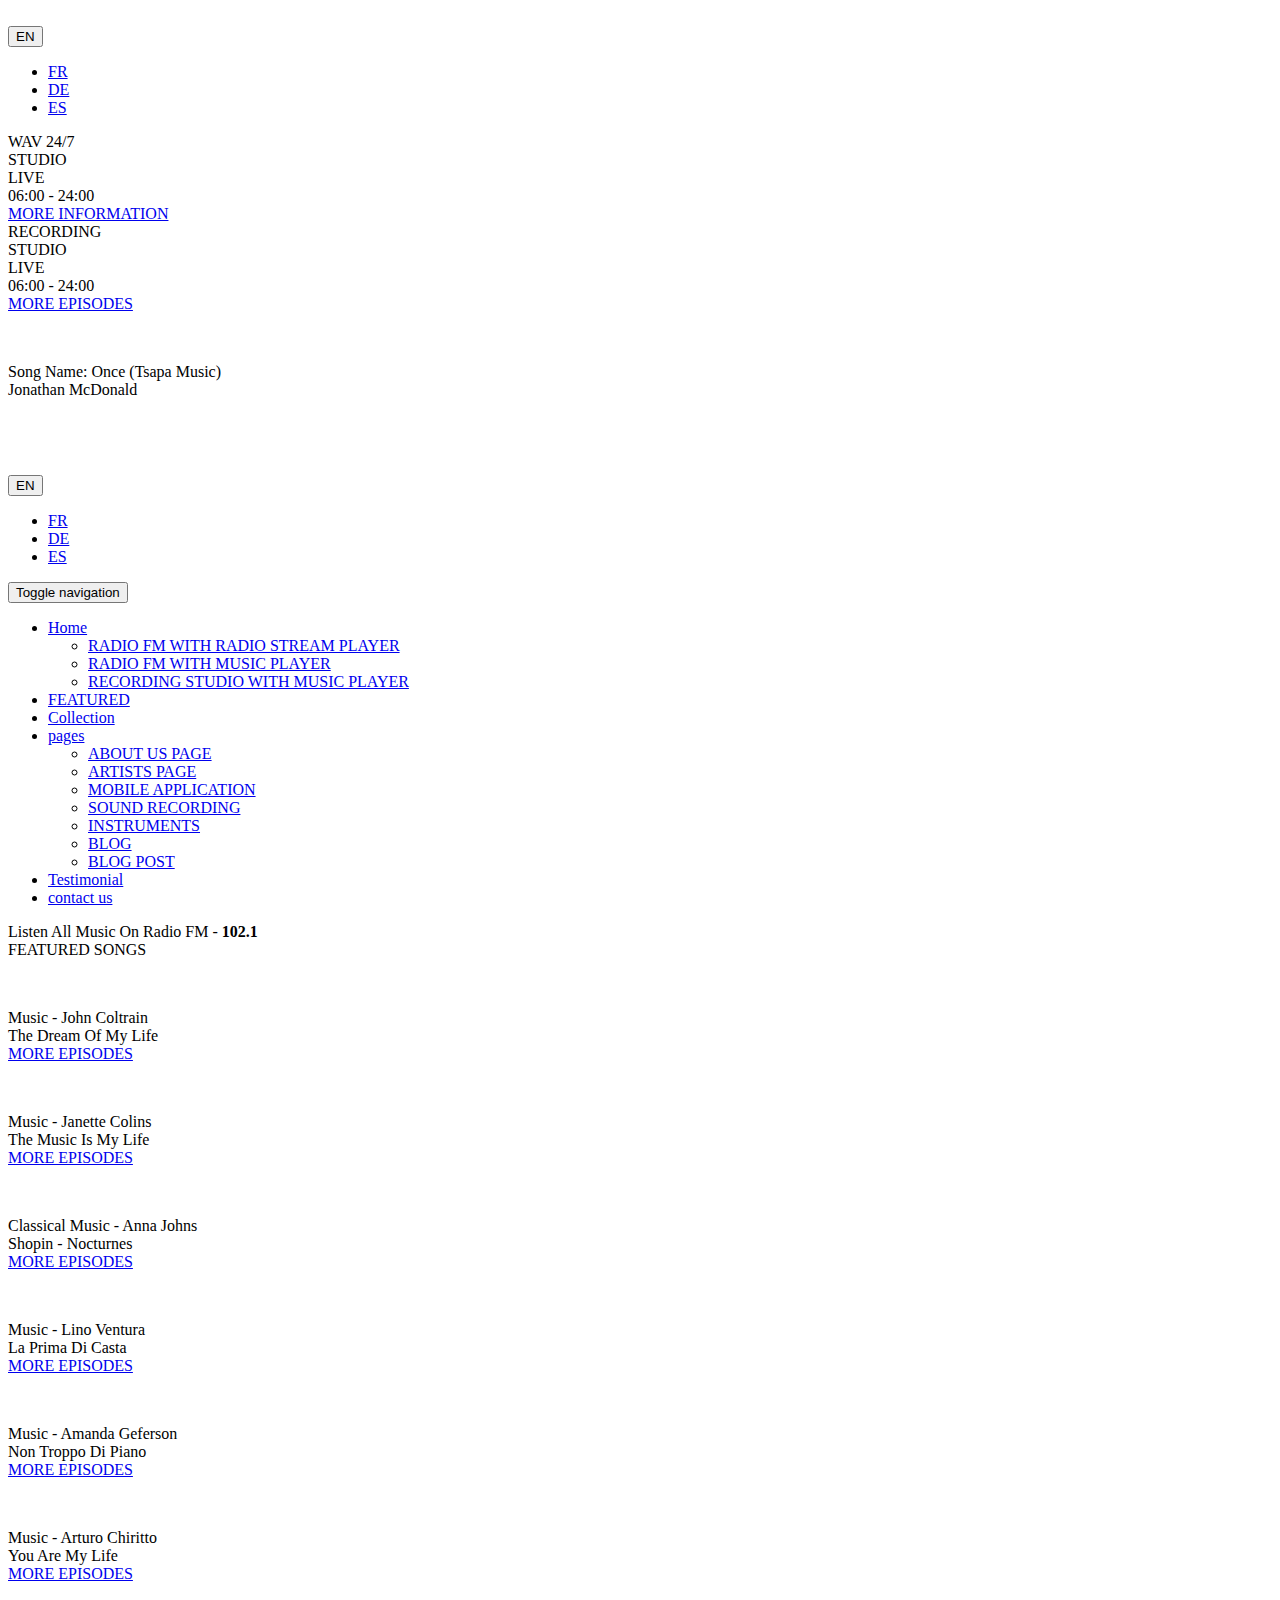
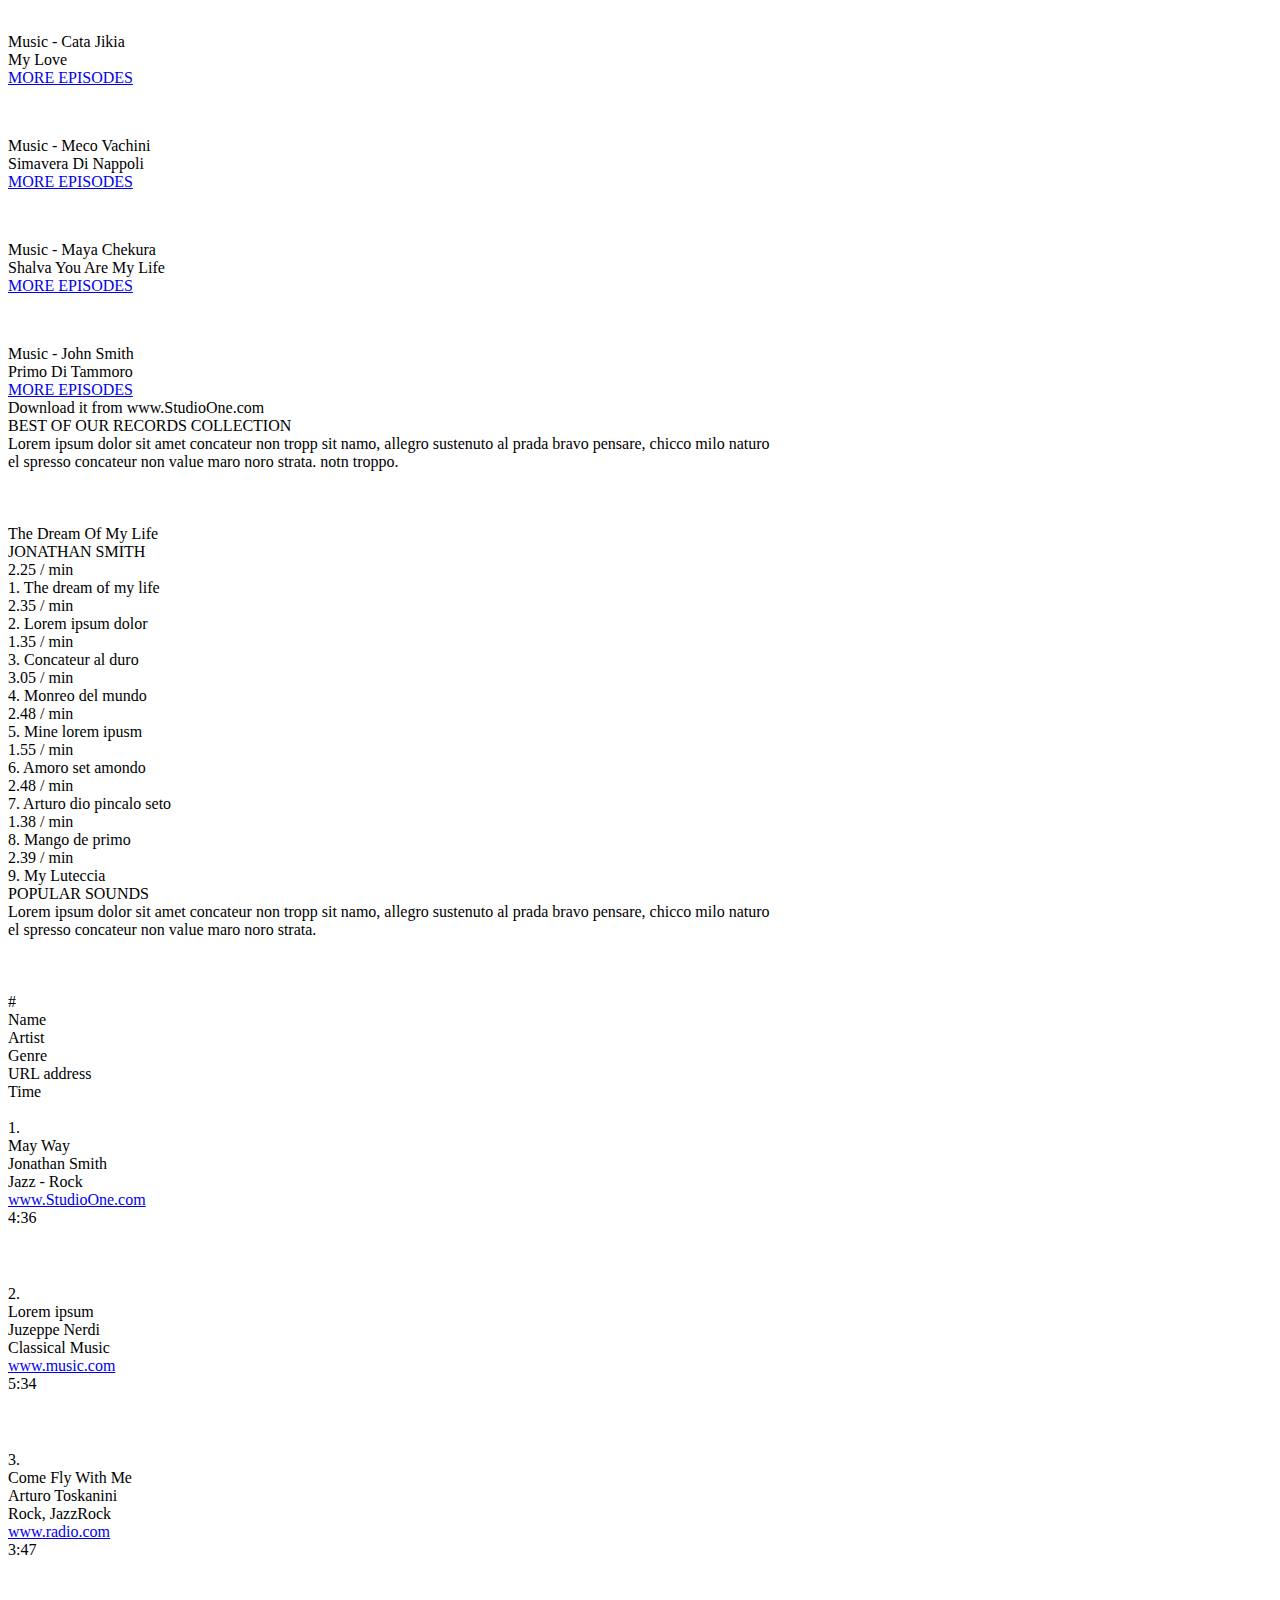
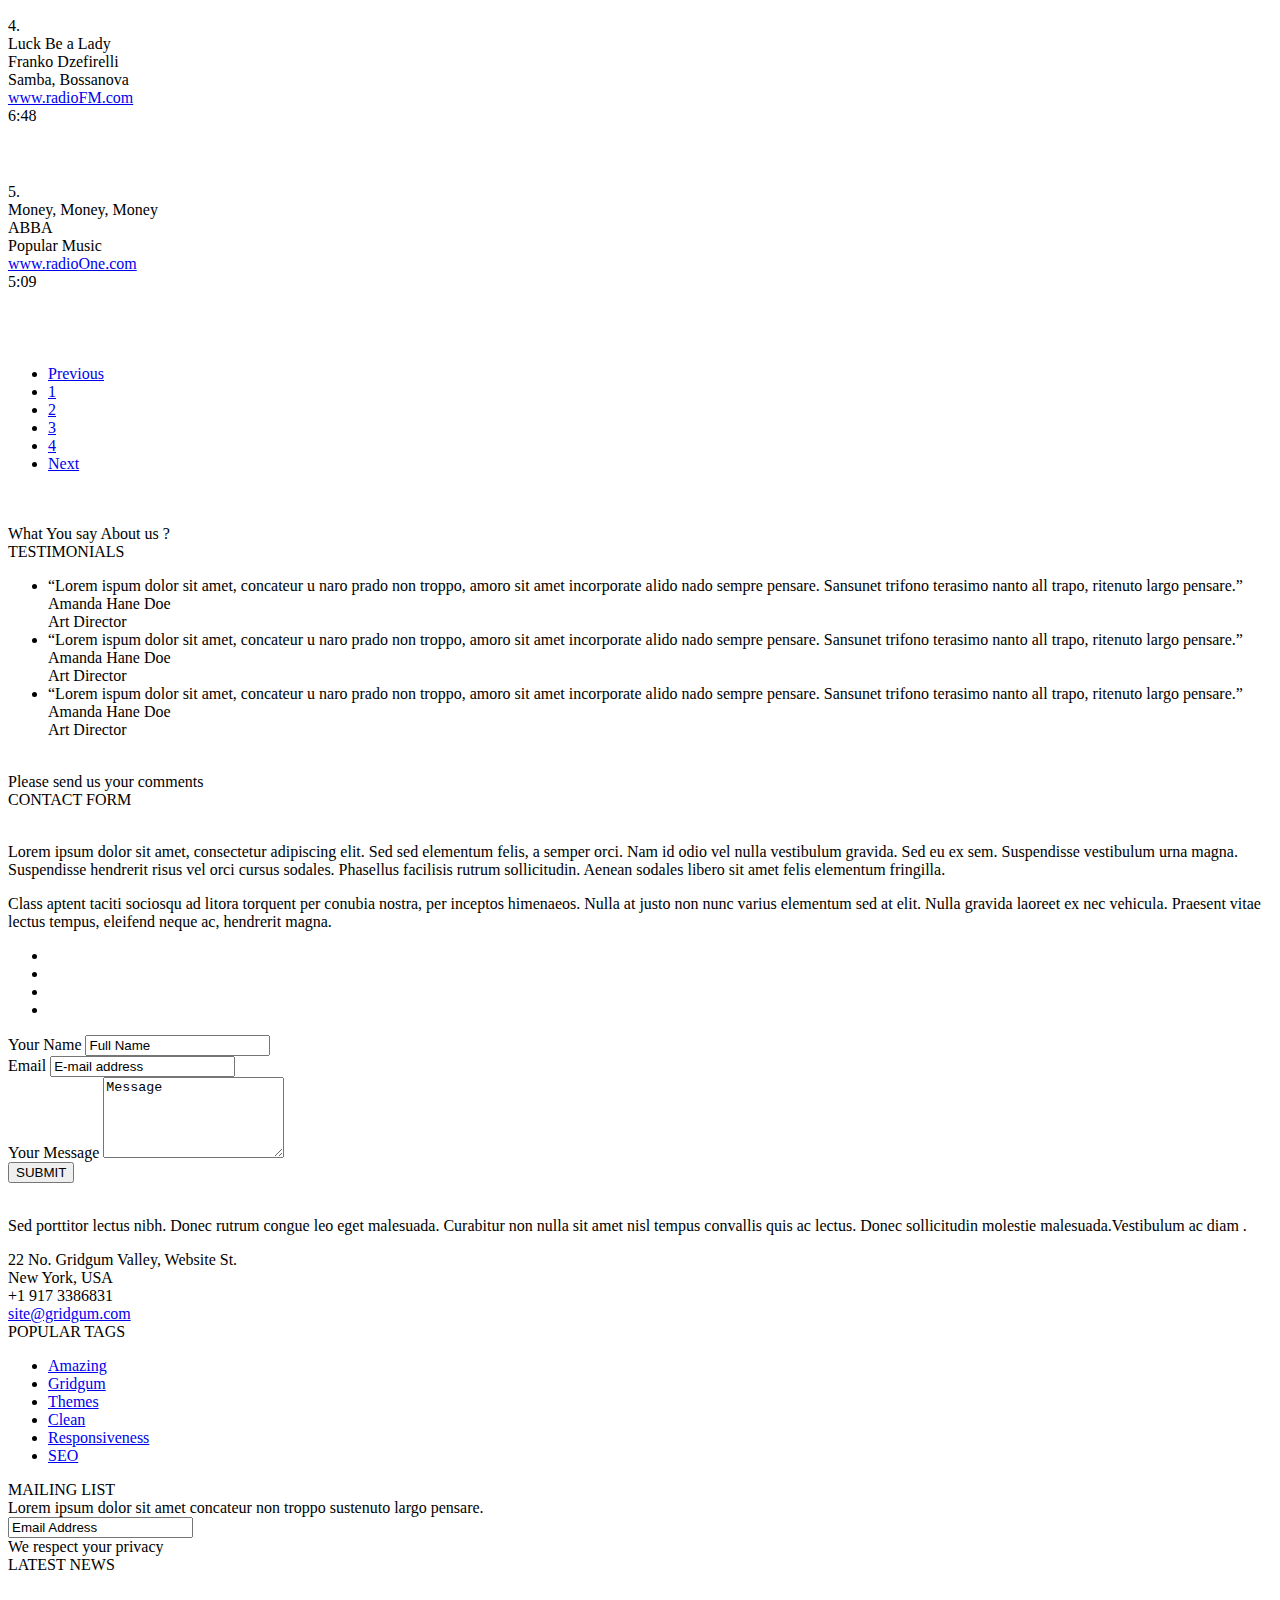
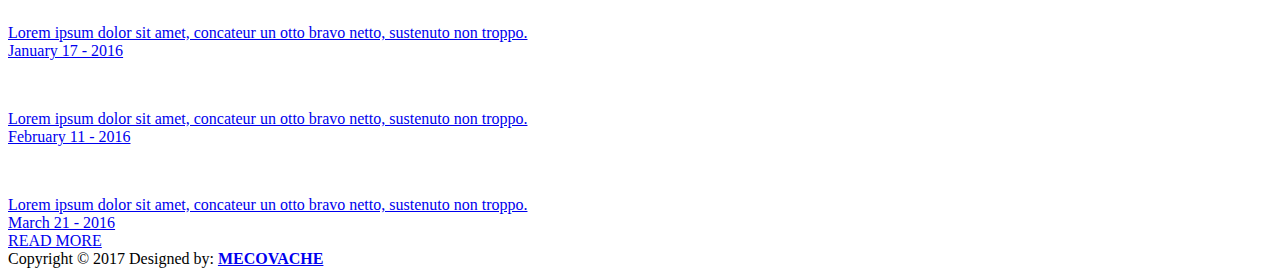
==== index.html @ 121be9f0 "Rename index-1.html to index.html" ====
<!DOCTYPE html>
<html lang="en">
<head>
    <title>RADIO FM - Bootstrap responsive template</title>
    <meta charset="utf-8">
    <meta http-equiv="X-UA-Compatible" content="IE=edge">
    <meta name="viewport" content="width=device-width, initial-scale=1.0">
    <meta name="description" content="Your description">
    <meta name="keywords" content="Your keywords">
    <meta name="author" content="Your name">

    <link href="css/bootstrap.css" rel="stylesheet">
    <link href="css/font-awesome.css" rel="stylesheet">
    <link href="css/camera1.css" rel="stylesheet">
    <link href="css/mediaelementplayer.css" rel="stylesheet">
    <link href="css/slick.css" rel="stylesheet">
    <link href="css/slick-theme.css" rel="stylesheet">
    <link href="css/animate.css" rel="stylesheet">
    <link href="css/style1.css" rel="stylesheet">
</head>
<body class="onepage front" data-spy="scroll" data-target="#top1" data-offset="92">

<div id="load"></div>

<div id="main">

    <div id="home">
        <div class="logo3_wrapper">
            <a href="#home" class="logo3 scroll-to">
                <img src="https://via.placeholder.com/184x56/eeeeee/afafaf" alt="" class="img-responsive">
            </a>
        </div>
        <div class="add1 add2 clearfix">
            <div class="icon-search"><a href="#"></a></div>
            <div class="dropdown dropdown1">
                <button class="dropdown-toggle" type="button" id="dropdownMenu1" data-toggle="dropdown"
                        aria-haspopup="true" aria-expanded="true">EN
                </button>
                <ul class="dropdown-menu" aria-labelledby="dropdownMenu1">
                    <li><a href="javascript:void(0);">FR</a></li>
                    <li><a href="javascript:void(0);">DE</a></li>
                    <li><a href="javascript:void(0);">ES</a></li>
                </ul>
            </div>
        </div>
        <div id="slider_wrapper">
            <div class="go-down"><a href="#featured" class="scroll-to"></a></div>
            <div class="">
                <div id="slider_inner" class="clearfix">
                    <div id="slider" class="clearfix">
                        <div id="camera_wrap">

                            <div data-src="https://via.placeholder.com/1920x1080" class="img-responsive">
                                <div class="camera_caption fadeFromLeft nav1">
                                    <div class="txt1 txt">WAV 24/7</div>
                                    <div class="txt2 txt">STUDIO</div>
                                    <div class="txt3 txt">LIVE</div>
                                    <div class="txt4">06:00 - 24:00</div>
                                    <div class="txt5"><a href="#" class="btn-default btn0">MORE INFORMATION</a></div>
                                </div>
                            </div>
                            <div data-src="https://via.placeholder.com/1920x1080" class="img-responsive">
                                <div class="camera_caption fadeFromLeft nav1">
                                    <div class="txt1 txt">RECORDING</div>
                                    <div class="txt2 txt">STUDIO</div>
                                    <div class="txt3 txt">LIVE</div>
                                    <div class="txt4">06:00 - 24:00</div>
                                    <div class="txt5"><a href="#" class="btn-default btn0">MORE EPISODES</a></div>
                                </div>
                            </div>
                        </div>
                    </div>
                </div>
            </div>
        </div>
        <div class="song1_wrapper">
            <div class="container">
                <div class="song1_inner clearfix">
                    <div class="song1 clearfix">
                        <div class="left clearfix">
                            <figure><img src="https://via.placeholder.com/90x90" alt=""></figure>
                            <div class="caption">
                                <div class="txt1">Song Name: Once (Tsapa Music)</div>
                                <div class="txt2">Jonathan McDonald</div>
                            </div>
                        </div>
                        <div class="right">
                            <div class="audio1">
                                <audio controls="controls" class="audio" autoplay="autoplay" style="width: 100%; visibility: hidden;">
                                    <source type="audio/mpeg" src="audio/719569_once_by_tsapa_preview.mp3"/>
                                    <source type="audio/mpeg" src="audio/651897_tune_by_tsapa_preview.mp3"/>
                                    <source type="audio/mpeg" src="audio/13930845_jazz-samba-1_by_abmode_preview.mp3"/>
                                    <source type="audio/mpeg" src="audio/14841711_jazz-samba-2_by_abmode_preview.mp3"/>
                                </audio>
                            </div>
                        </div>
                    </div>
                </div>
            </div>
        </div>
    </div>

    <div id="top1">
        <div class="top2_wrapper" id="top2">
            <div class="container">

                <div class="top2 clearfix">

                    <header>
                        <div class="logo_wrapper">
                            <a href="#home" class="logo scroll-to">
                                <img src="https://via.placeholder.com/184x56/eeeeee/afafaf" alt="" class="img-responsive">
                            </a>
                        </div>
                    </header>

                    <div class="menu_wrapper">
                        <div class="add1 clearfix">
                            <div class="icon-search"><a href="#"></a></div>
                            <div class="dropdown dropdown1">
                                <button class="dropdown-toggle" type="button" id="dropdownMenu1" data-toggle="dropdown"
                                        aria-haspopup="true" aria-expanded="true">EN
                                </button>
                                <ul class="dropdown-menu" aria-labelledby="dropdownMenu1">
                                    <li><a href="javascript:void(0);">FR</a></li>
                                    <li><a href="javascript:void(0);">DE</a></li>
                                    <li><a href="javascript:void(0);">ES</a></li>
                                </ul>
                            </div>
                        </div>
                        <div class="navbar navbar_ navbar-default">
                            <button type="button" class="navbar-toggle collapsed" data-toggle="collapse"
                                    data-target=".navbar-collapse">
                                <span class="sr-only">Toggle navigation</span>
                                <span class="icon-bar"></span>
                                <span class="icon-bar"></span>
                                <span class="icon-bar"></span>
                            </button>
                            <div class="navbar-collapse navbar-collapse_ collapse">
                                <ul class="nav navbar-nav sf-menu clearfix">
                                    <li class="sub-menu sub-menu-1"><a href="#home">Home<em></em></a>
                                        <ul>
                                            <li><a href="index.html">RADIO FM WITH RADIO STREAM PLAYER</a></li>
                                            <li><a href="index-2.html">RADIO FM WITH MUSIC PLAYER</a></li>
                                            <li><a href="index-1.html">RECORDING STUDIO WITH MUSIC PLAYER</a></li>

                                        </ul>
                                    </li>
                                    <li><a href="#featured">FEATURED</a></li>
                                    <li><a href="#collection">Collection</a></li>
                                    <li class="sub-menu sub-menu-1"><a href="javascript:void(0);">pages<em></em></a>
                                        <ul>
                                            <li><a href="about-1.html">ABOUT US PAGE</a></li>
                                            <li><a href="artists-1.html">ARTISTS PAGE</a></li>
                                            <li><a href="mobile-aplication-1.html">MOBILE APPLICATION</a></li>
                                            <li><a href="sound-studio.html">SOUND RECORDING</a></li>
                                            <li><a href="instruments.html">INSTRUMENTS</a></li>
                                            <li><a href="blog-1.html">BLOG</a></li>
                                            <li><a href="post-1.html">BLOG POST</a></li>
                                        </ul>
                                    </li>
                                    <li><a href="#testimonial">Testimonial</a></li>
                                    <li><a href="#contacts">contact us</a></li>
                                </ul>
                            </div>
                        </div>
                    </div>


                </div>

            </div>
        </div>

    </div>

    <div id="featured">
        <div class="container">

            <div class="title1 animated" data-animation="fadeInUp" data-animation-delay="100">Listen All Music On Radio
                FM - <b>102.1</b></div>

            <div class="kand1 animated" data-animation="fadeInUp" data-animation-delay="200"></div>

            <div class="title2 animated" data-animation="fadeInUp" data-animation-delay="300">FEATURED SONGS</div>


        </div>


        <div class="slick-slider-wrapper">
            <div class="container">
                <div class="slick-slider slider center">
                    <div>
                        <div class="slick-slider-inner">
                            <figure><img src="https://via.placeholder.com/360x360" alt="" class="img-responsive"></figure>
                            <div class="caption">
                                <div class="txt1"><span>Music - John Coltrain</span></div>
                                <div class="txt2"><span>The Dream Of My Life</span></div>
                                <div class="txt3"><a href="#" class="btn-default btn1">MORE EPISODES</a></div>
                            </div>
                            <div class="slick-slider-overlay"></div>
                        </div>
                    </div>
                    <div>
                        <div class="slick-slider-inner">
                            <figure><img src="https://via.placeholder.com/360x360" alt="" class="img-responsive"></figure>
                            <div class="caption">
                                <div class="txt1"><span>Music - Janette Colins</span></div>
                                <div class="txt2"><span>The Music Is My Life</span></div>
                                <div class="txt3"><a href="#" class="btn-default btn1">MORE EPISODES</a></div>
                            </div>
                            <div class="slick-slider-overlay"></div>
                        </div>
                    </div>
                    <div>
                        <div class="slick-slider-inner">
                            <figure><img src="https://via.placeholder.com/360x360" alt="" class="img-responsive"></figure>
                            <div class="caption">
                                <div class="txt1"><span>Classical Music - Anna Johns</span></div>
                                <div class="txt2"><span>Shopin - Nocturnes</span></div>
                                <div class="txt3"><a href="#" class="btn-default btn1">MORE EPISODES</a></div>
                            </div>
                            <div class="slick-slider-overlay"></div>
                        </div>
                    </div>
                    <div>
                        <div class="slick-slider-inner">
                            <figure><img src="https://via.placeholder.com/360x360" alt="" class="img-responsive"></figure>
                            <div class="caption">
                                <div class="txt1"><span>Music - Lino Ventura</span></div>
                                <div class="txt2"><span>La Prima Di Casta</span></div>
                                <div class="txt3"><a href="#" class="btn-default btn1">MORE EPISODES</a></div>
                            </div>
                            <div class="slick-slider-overlay"></div>
                        </div>
                    </div>
                    <div>
                        <div class="slick-slider-inner">
                            <figure><img src="https://via.placeholder.com/360x360" alt="" class="img-responsive"></figure>
                            <div class="caption">
                                <div class="txt1"><span>Music - Amanda Geferson</span></div>
                                <div class="txt2"><span>Non Troppo Di Piano</span></div>
                                <div class="txt3"><a href="#" class="btn-default btn1">MORE EPISODES</a></div>
                            </div>
                            <div class="slick-slider-overlay"></div>
                        </div>
                    </div>

                    <div>
                        <div class="slick-slider-inner">
                            <figure><img src="https://via.placeholder.com/360x360" alt="" class="img-responsive"></figure>
                            <div class="caption">
                                <div class="txt1"><span>Music - Arturo Chiritto</span></div>
                                <div class="txt2"><span>You Are My Life</span></div>
                                <div class="txt3"><a href="#" class="btn-default btn1">MORE EPISODES</a></div>
                            </div>
                            <div class="slick-slider-overlay"></div>
                        </div>
                    </div>
                    <div>
                        <div class="slick-slider-inner">
                            <figure><img src="https://via.placeholder.com/360x360" alt="" class="img-responsive"></figure>
                            <div class="caption">
                                <div class="txt1"><span>Music - Cata Jikia</span></div>
                                <div class="txt2"><span>My Love</span></div>
                                <div class="txt3"><a href="#" class="btn-default btn1">MORE EPISODES</a></div>
                            </div>
                            <div class="slick-slider-overlay"></div>
                        </div>
                    </div>
                    <div>
                        <div class="slick-slider-inner">
                            <figure><img src="https://via.placeholder.com/360x360" alt="" class="img-responsive"></figure>
                            <div class="caption">
                                <div class="txt1"><span>Music - Meco Vachini</span></div>
                                <div class="txt2"><span>Simavera Di Nappoli</span></div>
                                <div class="txt3"><a href="#" class="btn-default btn1">MORE EPISODES</a></div>
                            </div>
                            <div class="slick-slider-overlay"></div>
                        </div>
                    </div>
                    <div>
                        <div class="slick-slider-inner">
                            <figure><img src="https://via.placeholder.com/360x360" alt="" class="img-responsive"></figure>
                            <div class="caption">
                                <div class="txt1"><span>Music - Maya Chekura</span></div>
                                <div class="txt2"><span>Shalva You Are My Life</span></div>
                                <div class="txt3"><a href="#" class="btn-default btn1">MORE EPISODES</a></div>
                            </div>
                            <div class="slick-slider-overlay"></div>
                        </div>
                    </div>
                    <div>
                        <div class="slick-slider-inner">
                            <figure><img src="https://via.placeholder.com/360x360" alt="" class="img-responsive"></figure>
                            <div class="caption">
                                <div class="txt1"><span>Music - John Smith</span></div>
                                <div class="txt2"><span>Primo Di Tammoro</span></div>
                                <div class="txt3"><a href="#" class="btn-default btn1">MORE EPISODES</a></div>
                            </div>
                            <div class="slick-slider-overlay"></div>
                        </div>
                    </div>


                </div>
            </div>
        </div>


    </div>

    <div id="collection">
        <div class="container">

            <div class="title1 animated" data-animation="fadeInUp" data-animation-delay="100">Download it from
                www.StudioOne.com
            </div>

            <div class="title2 animated" data-animation="fadeInUp" data-animation-delay="200">BEST OF OUR RECORDS
                COLLECTION
            </div>

            <div class="title3 animated" data-animation="fadeInUp" data-animation-delay="300">Lorem ipsum dolor sit amet
                concateur non tropp sit namo, allegro sustenuto al prada bravo pensare, chicco milo naturo<br>el spresso
                concateur non value maro noro strata. notn troppo.
            </div>

            <br><br>

            <div class="row">
                <div class="col-sm-9 animated">
                    <img src="images/best3.png" alt="" class="img-responsive">
                </div>
                <div class="col-sm-3 animated">

                    <div class="best0">
                        <div class="txt1">The Dream Of My Life</div>
                        <div class="txt2">JONATHAN SMITH</div>
                        <div class="kand2"></div>
                        <div class="best_list">
                            <div class="clearfix">
                                <div class="right">2.25 / min</div>
                                <div class="left"><span>1</span>. The dream of my life</div>
                            </div>
                            <div class="clearfix">
                                <div class="right">2.35 / min</div>
                                <div class="left"><span>2</span>. Lorem ipsum dolor</div>
                            </div>
                            <div class="clearfix">
                                <div class="right">1.35 / min</div>
                                <div class="left"><span>3</span>. Concateur al duro</div>
                            </div>
                            <div class="clearfix">
                                <div class="right">3.05 / min</div>
                                <div class="left"><span>4</span>. Monreo del mundo</div>
                            </div>
                            <div class="clearfix">
                                <div class="right">2.48 / min</div>
                                <div class="left"><span>5</span>. Mine lorem ipusm</div>
                            </div>
                            <div class="clearfix">
                                <div class="right">1.55 / min</div>
                                <div class="left"><span>6</span>. Amoro set amondo</div>
                            </div>
                            <div class="clearfix">
                                <div class="right">2.48 / min</div>
                                <div class="left"><span>7</span>. Arturo dio pincalo seto</div>
                            </div>
                            <div class="clearfix">
                                <div class="right">1.38 / min</div>
                                <div class="left"><span>8</span>. Mango de primo</div>
                            </div>
                            <div class="clearfix">
                                <div class="right">2.39 / min</div>
                                <div class="left"><span>9</span>. My Luteccia</div>
                            </div>
                        </div>
                    </div>
                </div>
            </div>
        </div>
    </div>

    <div id="collection2">
        <div class="container">

            <div class="title2 animated" data-animation="fadeInUp" data-animation-delay="100">POPULAR SOUNDS</div>

            <div class="title3 animated" data-animation="fadeInUp" data-animation-delay="200">Lorem ipsum dolor sit amet
                concateur non tropp sit namo, allegro sustenuto al prada bravo pensare, chicco milo naturo<br>el spresso
                concateur non value maro noro strata.
            </div>

            <br><br><br>

            <div class="radios animated">
                <div class="radio1 head clearfix">
                    <div class="sec1">#</div>
                    <div class="sec2">Name</div>
                    <div class="sec3">Artist</div>
                    <div class="sec4">Genre</div>
                    <div class="sec5">URL address</div>
                    <div class="sec6">Time</div>
                    <div class="sec7">&nbsp;</div>
                </div>
                <div class="radio1 clearfix">
                    <div class="sec1">1.</div>
                    <div class="sec2">May Way</div>
                    <div class="sec3">Jonathan Smith</div>
                    <div class="sec4">Jazz - Rock</div>
                    <div class="sec5"><a href="#">www.StudioOne.com</a></div>
                    <div class="sec6">4:36</div>
                    <div class="sec7">
                        <div class="audio2">
                            <audio class="audio" preload="none" style="width: 100%; visibility: hidden;"
                                   controls="controls">
                                <source type="audio/mpeg" src="audio/song2.mp3"/>
                                <a href="audio/song2.mp3">audio/song2.mp3</a>
                            </audio>
                        </div>
                    </div>
                </div>
                <div class="radio1 clearfix">
                    <div class="sec1">2.</div>
                    <div class="sec2">Lorem ipsum</div>
                    <div class="sec3">Juzeppe Nerdi</div>
                    <div class="sec4">Classical Music</div>
                    <div class="sec5"><a href="#">www.music.com</a></div>
                    <div class="sec6">5:34</div>
                    <div class="sec7">
                        <div class="audio2">
                            <audio class="audio" preload="none" style="width: 100%; visibility: hidden;"
                                   controls="controls">
                                <source type="audio/mpeg" src="audio/song3.mp3"/>
                                <a href="audio/song3.mp3">audio/song3.mp3</a>
                            </audio>
                        </div>
                    </div>
                </div>
                <div class="radio1 clearfix">
                    <div class="sec1">3.</div>
                    <div class="sec2">Come Fly With Me</div>
                    <div class="sec3">Arturo Toskanini</div>
                    <div class="sec4">Rock, JazzRock</div>
                    <div class="sec5"><a href="#">www.radio.com</a></div>
                    <div class="sec6">3:47</div>
                    <div class="sec7">
                        <div class="audio2">
                            <audio class="audio" preload="none" style="width: 100%; visibility: hidden;"
                                   controls="controls">
                                <source type="audio/mpeg" src="audio/song4.mp3"/>
                                <a href="audio/song4.mp3">audio/song4.mp3</a>
                            </audio>
                        </div>
                    </div>
                </div>
                <div class="radio1 clearfix">
                    <div class="sec1">4.</div>
                    <div class="sec2">Luck Be a Lady</div>
                    <div class="sec3">Franko Dzefirelli</div>
                    <div class="sec4">Samba, Bossanova</div>
                    <div class="sec5"><a href="#">www.radioFM.com</a></div>
                    <div class="sec6">6:48</div>
                    <div class="sec7">
                        <div class="audio2">
                            <audio class="audio" preload="none" style="width: 100%; visibility: hidden;"
                                   controls="controls">
                                <source type="audio/mpeg" src="audio/song1.mp3"/>
                                <a href="audio/song1.mp3">audio/song1.mp3</a>
                            </audio>
                        </div>
                    </div>
                </div>
                <div class="radio1 clearfix">
                    <div class="sec1">5.</div>
                    <div class="sec2">Money, Money, Money</div>
                    <div class="sec3">ABBA</div>
                    <div class="sec4">Popular Music</div>
                    <div class="sec5"><a href="#">www.radioOne.com</a></div>
                    <div class="sec6">5:09</div>
                    <div class="sec7">
                        <div class="audio2">
                            <audio class="audio" preload="none" style="width: 100%; visibility: hidden;"
                                   controls="controls">
                                <source type="audio/mpeg" src="audio/song2.mp3"/>
                                <a href="audio/song2.mp3">audio/song2.mp3</a>
                            </audio>
                        </div>
                    </div>
                </div>
            </div>

            <div class="pager_wrapper animated">
                <ul class="pager clearfix">
                    <li class="prev"><a href="#">Previous</a></li>
                    <li class="active"><a href="#">1</a></li>
                    <li class="li"><a href="#">2</a></li>
                    <li class="li"><a href="#">3</a></li>
                    <li class="li"><a href="#">4</a></li>
                    <li class="next"><a href="#">Next</a></li>
                </ul>
            </div>


        </div>
    </div>

    <div id="testimonial">
        <div class="container">

            <div class="row">
                <div class="col-sm-6">
                    <div class="speaker-wrapper">
                        <img src="https://via.placeholder.com/540x540" alt="" class="img-responsive">

                        <div class="speaker-img"><img src="https://via.placeholder.com/540x540" alt="" class="img-responsive"></div>
                    </div>
                </div>
                <div class="col-sm-6">

                    <div id="testim_wrapper">

                        <div class="title1">What You say About us ?</div>
                        <div class="title2">TESTIMONIALS</div>

                        <div id="testim">
                            <div class="carousel-box">
                                <div class="inner">
                                    <div class="carousel main">
                                        <ul>
                                            <li>
                                                <div class="testim">
                                                    <div class="testim_inner">
                                                        <div class="txt1">“Lorem ispum dolor sit amet, concateur u naro
                                                            prado non troppo, amoro sit amet incorporate alido nado
                                                            sempre pensare. Sansunet trifono
                                                            terasimo nanto all trapo, ritenuto largo pensare.” 
                                                        </div>
                                                        <div class="txt2">Amanda Hane Doe</div>
                                                        <div class="txt3">Art Director</div>
                                                    </div>
                                                </div>
                                            </li>
                                            <li>
                                                <div class="testim">
                                                    <div class="testim_inner">
                                                        <div class="txt1">“Lorem ispum dolor sit amet, concateur u naro
                                                            prado non troppo, amoro sit amet incorporate alido nado
                                                            sempre pensare. Sansunet trifono
                                                            terasimo nanto all trapo, ritenuto largo pensare.” 
                                                        </div>
                                                        <div class="txt2">Amanda Hane Doe</div>
                                                        <div class="txt3">Art Director</div>
                                                    </div>
                                                </div>
                                            </li>
                                            <li>
                                                <div class="testim">
                                                    <div class="testim_inner">
                                                        <div class="txt1">“Lorem ispum dolor sit amet, concateur u naro
                                                            prado non troppo, amoro sit amet incorporate alido nado
                                                            sempre pensare. Sansunet trifono
                                                            terasimo nanto all trapo, ritenuto largo pensare.” 
                                                        </div>
                                                        <div class="txt2">Amanda Hane Doe</div>
                                                        <div class="txt3">Art Director</div>
                                                    </div>
                                                </div>
                                            </li>


                                        </ul>
                                    </div>
                                </div>
                            </div>
                        </div>
                        <div class="testim_pagination"></div>
                    </div>

                </div>
            </div>

        </div>
    </div>

    <div id="contacts">
        <div class="container">
            <div class="row">
                <div class="col-sm-6 col-sm-push-6 animated" data-animation="fadeInUp" data-animation-delay="200">
                    <img src="images/microphone.png" alt="" class="img-responsive dancer">
                </div>
                <div class="col-sm-6 col-sm-pull-6 animated">

                    <div class="title1">Please send us your comments</div>

                    <div class="title2">CONTACT FORM</div>

                    <br>

                    <p>
                        Lorem ipsum dolor sit amet, consectetur adipiscing elit. Sed sed elementum felis, a semper orci.
                        Nam id odio vel nulla vestibulum gravida. Sed eu ex sem. Suspendisse vestibulum urna magna.
                        Suspendisse hendrerit risus vel orci cursus sodales. Phasellus facilisis rutrum sollicitudin.
                        Aenean sodales libero sit amet felis elementum fringilla.
                    </p>

                    <p>
                        Class aptent taciti sociosqu ad litora torquent per conubia nostra, per inceptos himenaeos.
                        Nulla at justo non nunc varius elementum sed at elit. Nulla gravida laoreet ex nec vehicula.
                        Praesent vitae lectus tempus, eleifend neque ac, hendrerit magna.
                    </p>

                    <div class="social_wrapper">
                        <ul class="social clearfix">
                            <li class="nav1"><a href="#"><i class="fa fa-twitter"></i></a></li>
                            <li class="nav2"><a href="#"><i class="fa fa-facebook"></i></a></li>
                            <li class="nav3"><a href="#"><i class="fa fa-linkedin"></i></a></li>
                            <li class="nav4"><a href="#"><i class="fa fa-vimeo"></i></a></li>
                        </ul>
                    </div>

                    <div id="note"></div>
                    <div id="fields">
                        <form id="ajax-contact-form" class="form-horizontal" action="javascript:alert('success!');">

                            <div class="form-group">
                                <label for="inputName">Your Name</label>
                                <input type="text" class="form-control" id="inputName" name="name" value="Full Name"
                                       onBlur="if(this.value=='') this.value='Full Name'"
                                       onFocus="if(this.value =='Full Name' ) this.value=''">
                            </div>

                            <div class="form-group">
                                <label for="inputEmail">Email</label>
                                <input type="text" class="form-control" id="inputEmail" name="email"
                                       value="E-mail address" onBlur="if(this.value=='') this.value='E-mail address'"
                                       onFocus="if(this.value =='E-mail address' ) this.value=''">
                            </div>


                            <div class="row">
                                <div class="col-sm-12">
                                    <div class="form-group">
                                        <label for="inputMessage">Your Message</label>
                    <textarea class="form-control" rows="5" id="inputMessage" name="content"
                              onBlur="if(this.value=='') this.value='Message'"
                              onFocus="if(this.value =='Message' ) this.value=''">Message</textarea>
                                    </div>
                                </div>
                            </div>
                            <button type="submit" class="btn-default btn-cf-submit">SUBMIT</button>
                        </form>
                    </div>


                </div>
            </div>
        </div>
    </div>
    <div class="container-fluid">
        <div class="row">
            <div class="col-xs-12">
                <!-- The element that will contain our Google Map. This is used in both the Javascript and CSS above. -->
                <div id="map"></div>

            </div>

        </div>
    </div>
</div>
<div class="bot1_wrapper">
    <div class="container">
        <div class="row">
            <div class="col-sm-4">

                <div class="logo2_wrapper">
                    <a href="index.html" class="logo2">
                        <img src="https://via.placeholder.com/184x56/eeeeee/afafaf" alt="" class="img-responsive">
                    </a>
                </div>

                <p>
                    Sed porttitor lectus nibh. Donec rutrum congue leo eget malesuada. Curabitur non nulla sit amet nisl
                    tempus convallis quis ac lectus. Donec sollicitudin molestie malesuada.Vestibulum ac diam .
                </p>

                <div class="location1">22 No. Gridgum Valley, Website St. <br>New York, USA</div>

                <div class="phone1">+1 917 3386831</div>

                <div class="mail1"><a href="#">site@gridgum.com</a></div>

            </div>
            <div class="col-sm-3">

                <div class="bot1_title">POPULAR TAGS</div>

                <ul class="tags1 clearfix">
                    <li><a href="#">Amazing</a></li>
                    <li><a href="#">Gridgum</a></li>
                    <li><a href="#">Themes</a></li>
                    <li><a href="#">Clean</a></li>
                    <li><a href="#">Responsiveness</a></li>
                    <li><a href="#">SEO</a></li>
                </ul>

                <div class="bot1_title">MAILING LIST</div>

                <div class="newsletter_block">
                    <div class="txt1">Lorem ipsum dolor sit amet concateur non troppo sustenuto largo pensare.</div>
                    <div class="newsletter-wrapper clearfix">
                        <form class="newsletter" action="javascript:void(0);">
                            <input type="text" name="s" value='Email Address'
                                   onBlur="if(this.value=='') this.value='Email Address'"
                                   onFocus="if(this.value =='Email Address' ) this.value=''">
                            <a href="javascript:void(0);"></a>
                        </form>
                    </div>
                    <div class="txt2">We respect your privacy</div>
                </div>

            </div>
            <div class="col-sm-4 col-sm-offset-1">

                <div class="bot1_title">LATEST NEWS</div>

                <div class="latest1">
                    <a href="#" class="clearfix">
                        <figure><img src="https://via.placeholder.com/59x59" alt=""></figure>
                        <div class="caption">
                            <div class="txt1">Lorem ipsum dolor sit amet, concateur un otto bravo netto, sustenuto non
                                troppo.
                            </div>
                            <div class="txt2">January 17 - 2016</div>
                        </div>
                    </a>
                </div>

                <div class="latest1">
                    <a href="#" class="clearfix">
                        <figure><img src="https://via.placeholder.com/59x59" alt=""></figure>
                        <div class="caption">
                            <div class="txt1">Lorem ipsum dolor sit amet, concateur un otto bravo netto, sustenuto non
                                troppo.
                            </div>
                            <div class="txt2">February 11 - 2016</div>
                        </div>
                    </a>
                </div>

                <div class="latest1 last">
                    <a href="#" class="clearfix">
                        <figure><img src="https://via.placeholder.com/59x59" alt=""></figure>
                        <div class="caption">
                            <div class="txt1">Lorem ipsum dolor sit amet, concateur un otto bravo netto, sustenuto non
                                troppo.
                            </div>
                            <div class="txt2">March 21 - 2016</div>
                        </div>
                    </a>
                </div>

                <a href="#" class="btn-default btn3">READ MORE</a>

            </div>
        </div>
    </div>
</div>

<div class="bot2_wrapper">
    <div class="container">
        Copyright © 2017 Designed by: <a href="#" target="_blank"><b>MECOVACHE</b></a>
    </div>
</div>


</div>

<script src="js/jquery.js"></script>
<script src="js/bootstrap.min.js"></script>
<script src="js/jquery-migrate-1.2.1.min.js"></script>
<script src="js/jquery.easing.1.3.js"></script>
<script src="js/superfish.js"></script>

<script src="js/camera.js"></script>

<script src="js/mediaelement-and-player.js"></script>
<script src="js/mep-feature-playlist.js"></script>


<script src="js/slick.min.js"></script>

<script src="js/jquery.jrumble.1.3.min.js"></script>

<script src="js/jquery.sticky.js"></script>

<script src="js/jquery.queryloader2.js"></script>

<script src="js/jquery.appear.js"></script>

<script src="js/jquery.ui.totop.js"></script>
<script src="js/jquery.equalheights.js"></script>

<script src="js/jquery.caroufredsel.js"></script>
<script src="js/jquery.touchSwipe.min.js"></script>

<script src="js/SmoothScroll.js"></script>

<script src="js/cform.js"></script>


<script src="js/scripts.js"></script>
</body>
</html>
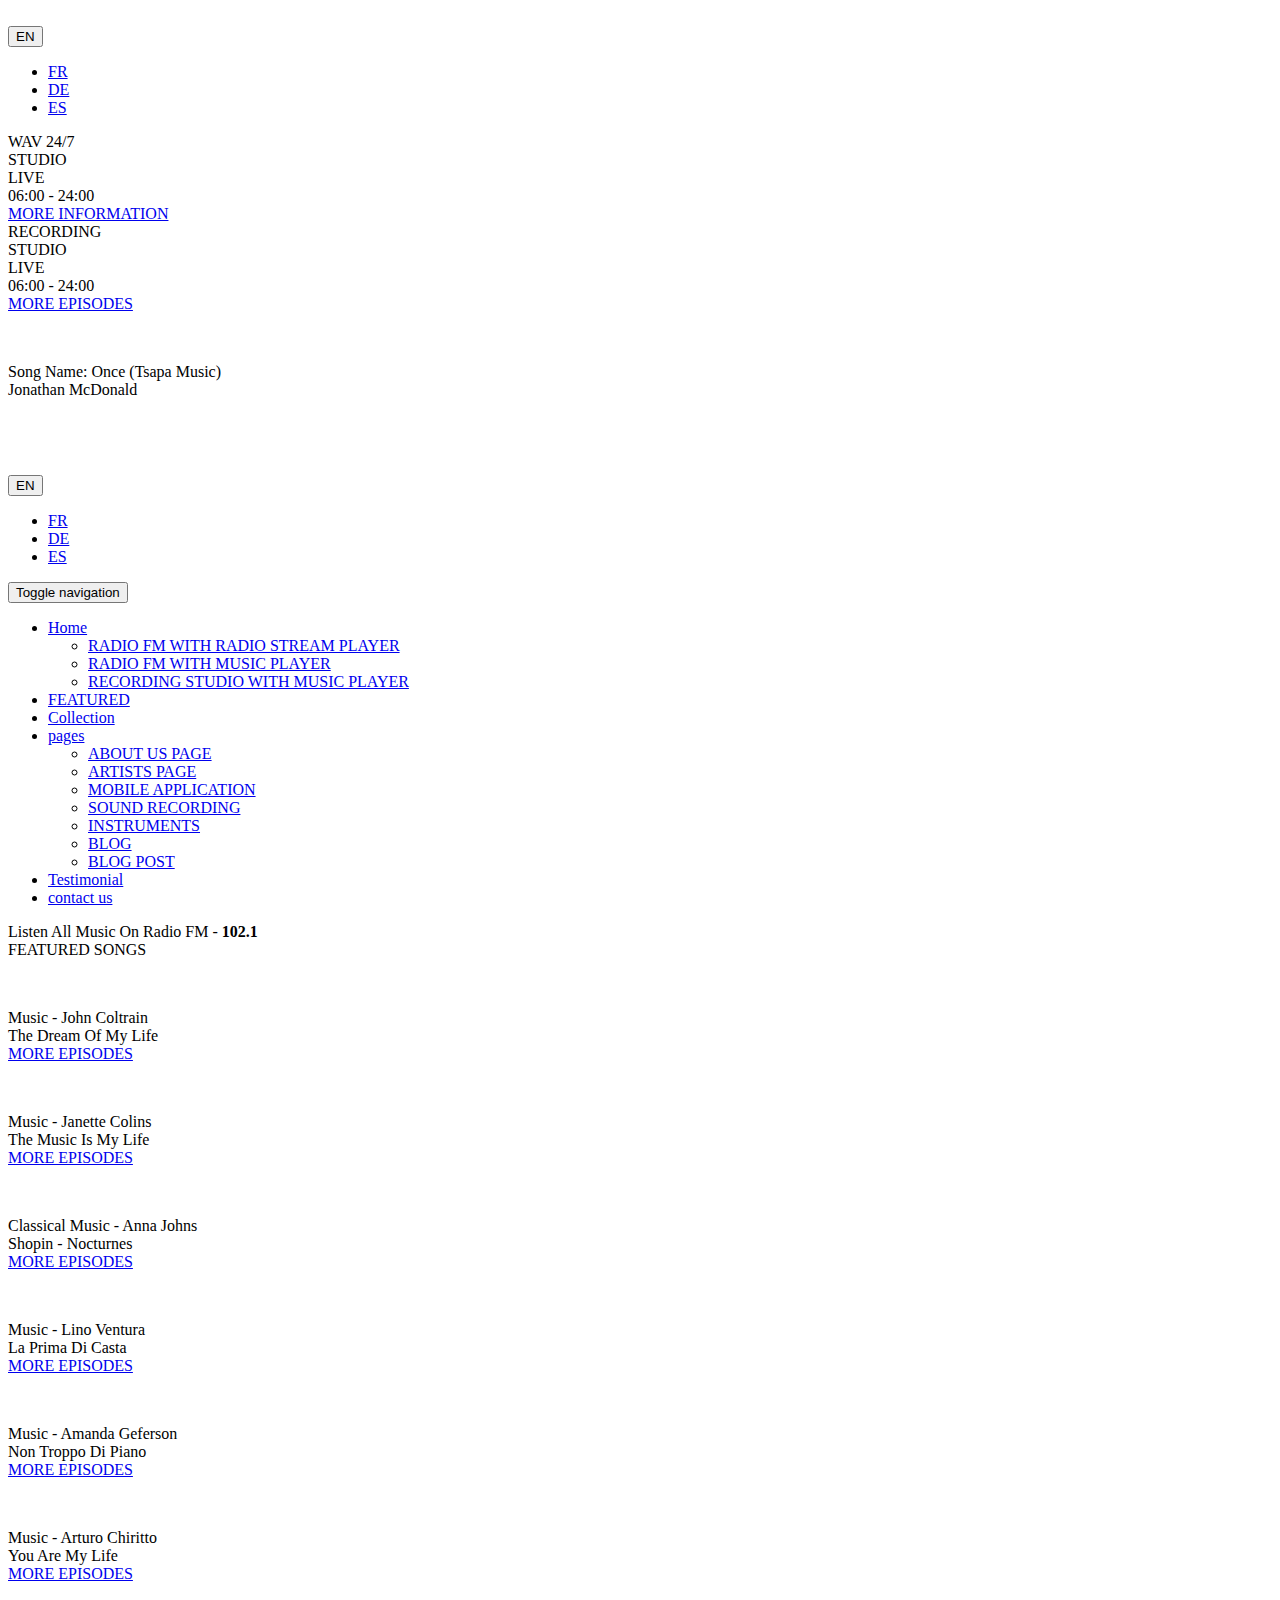
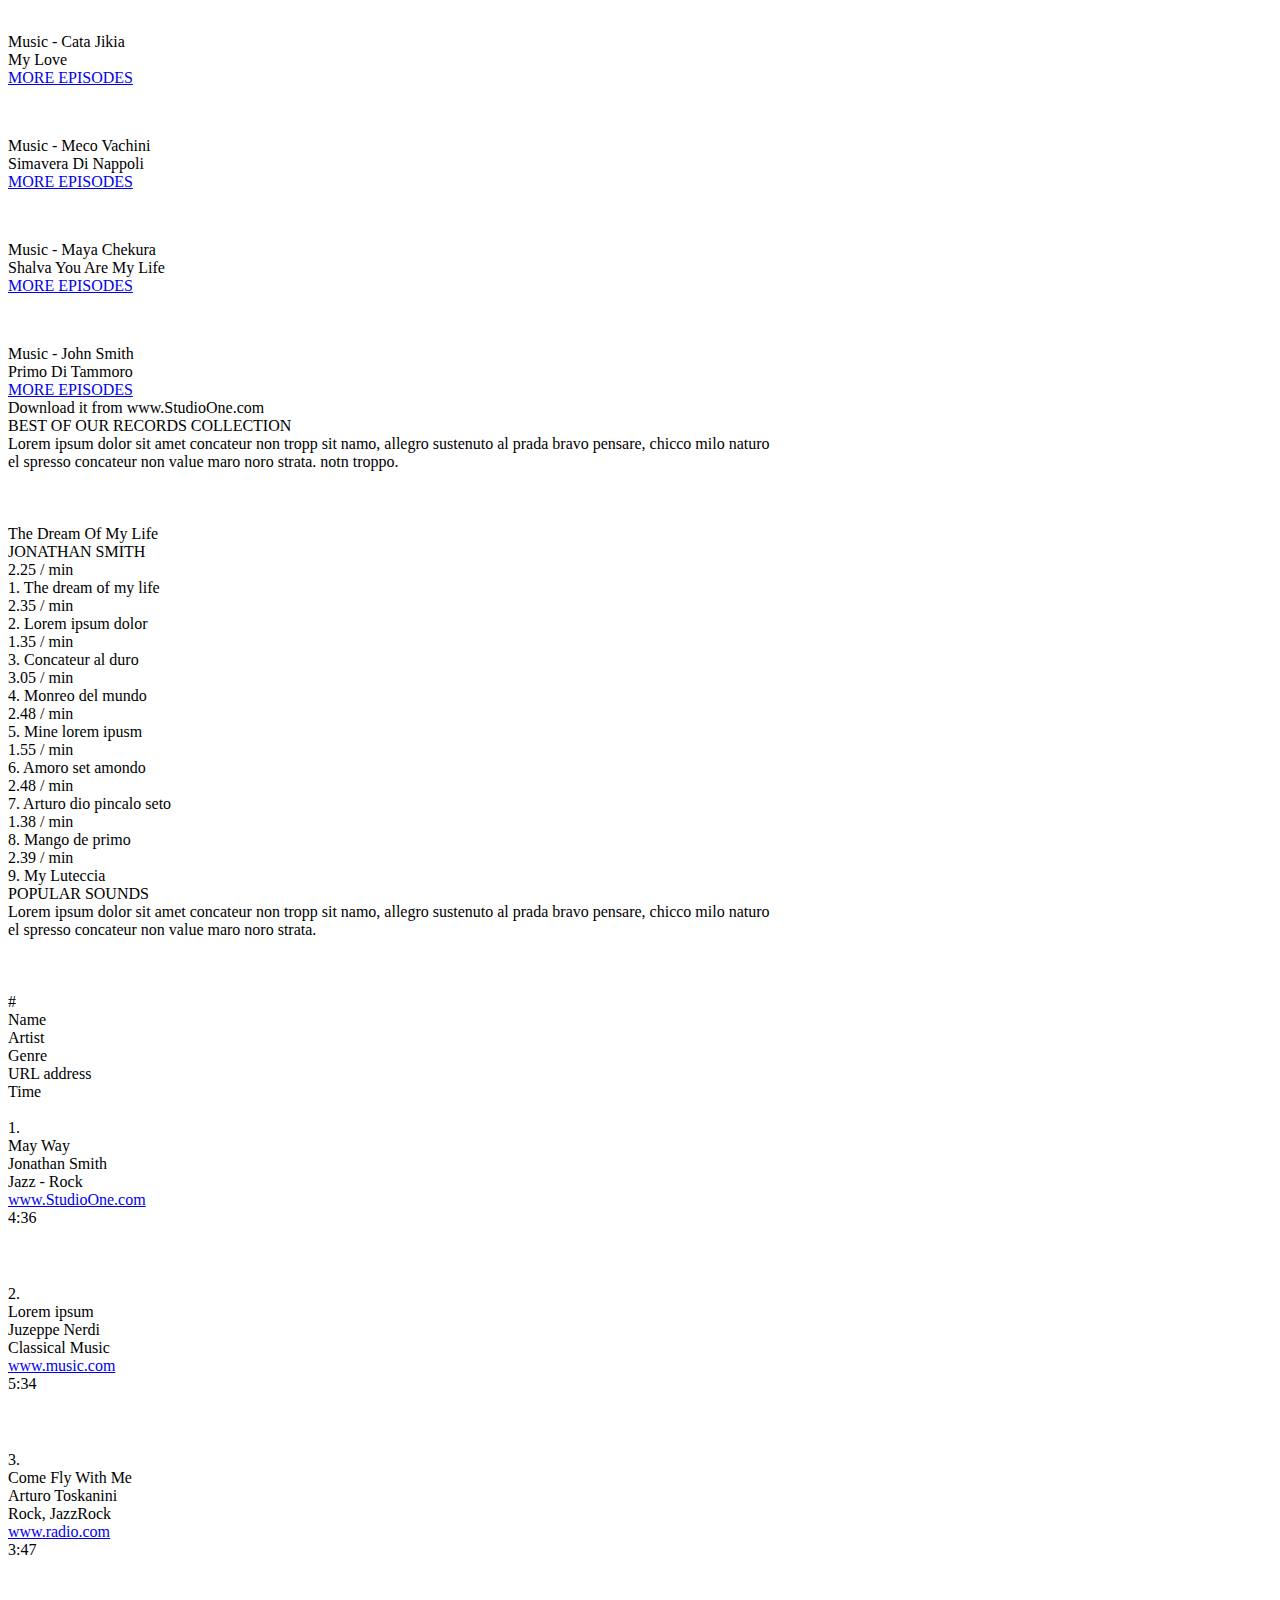
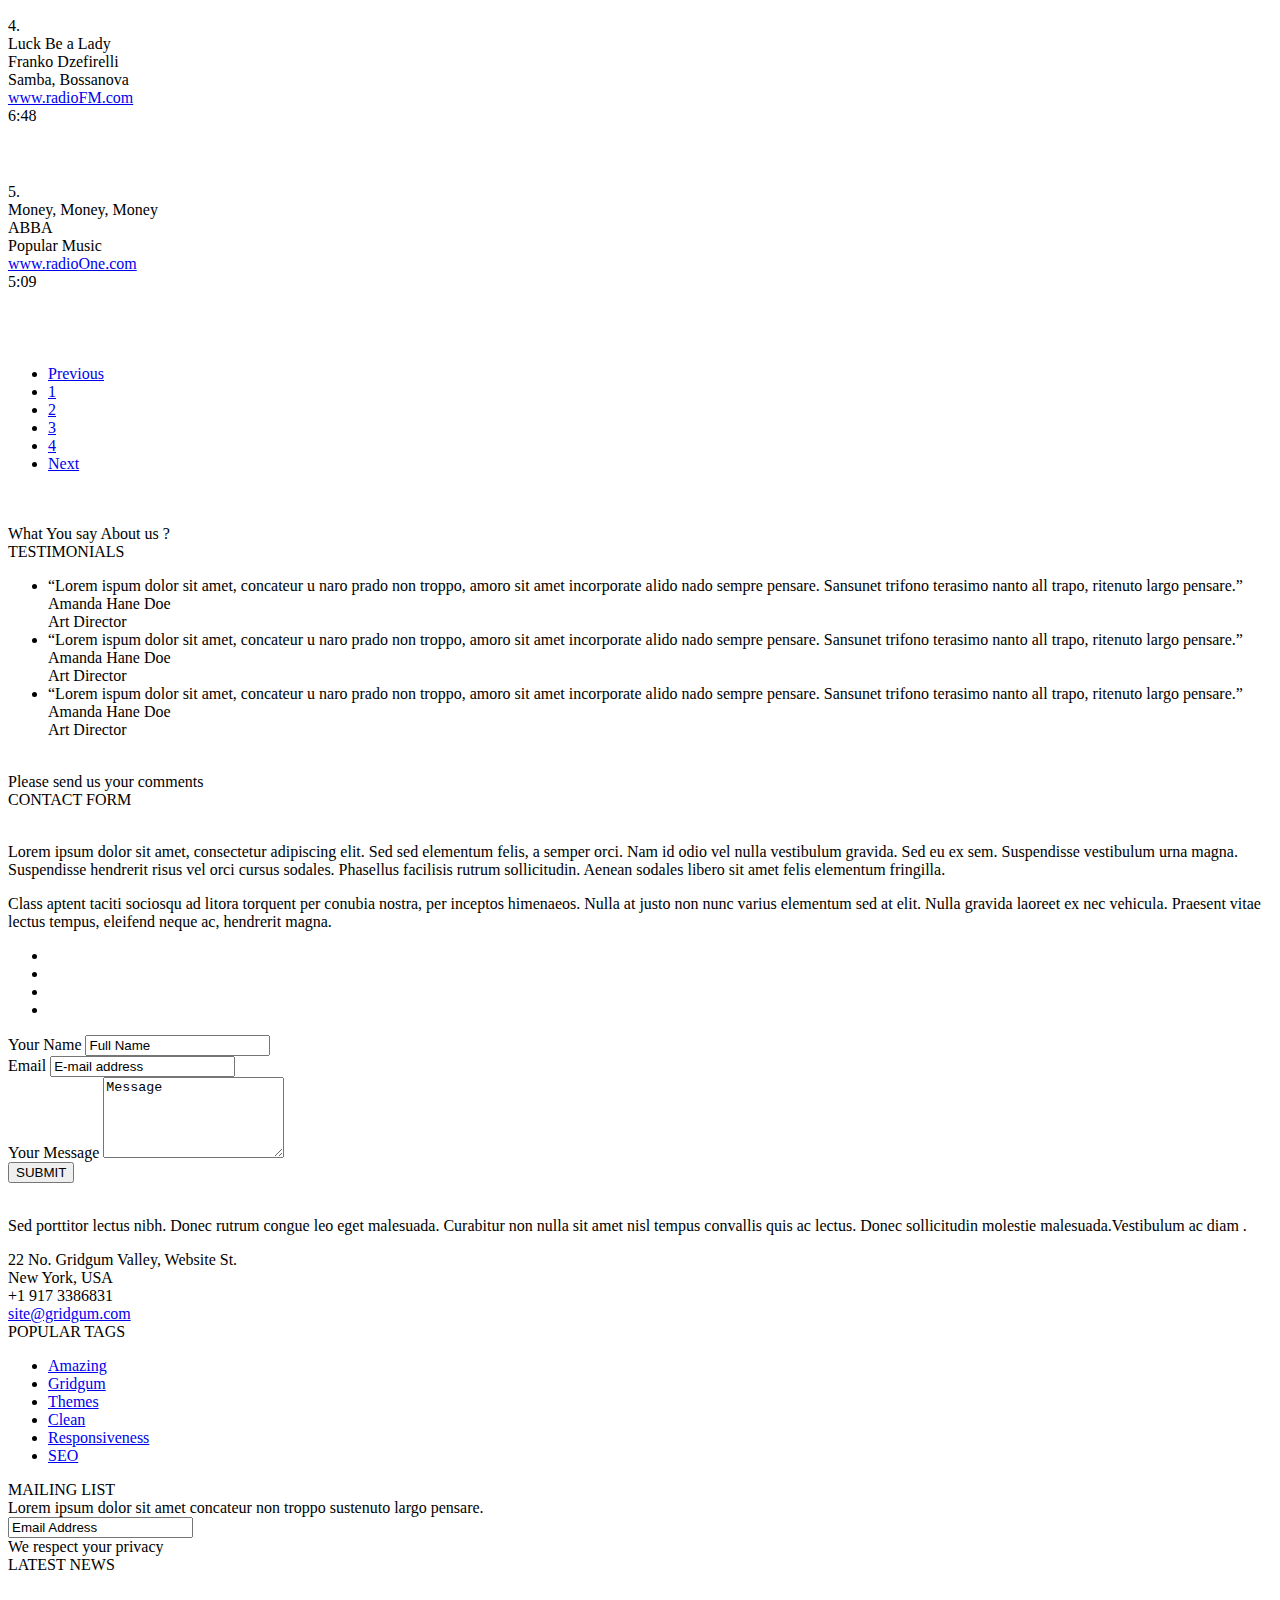
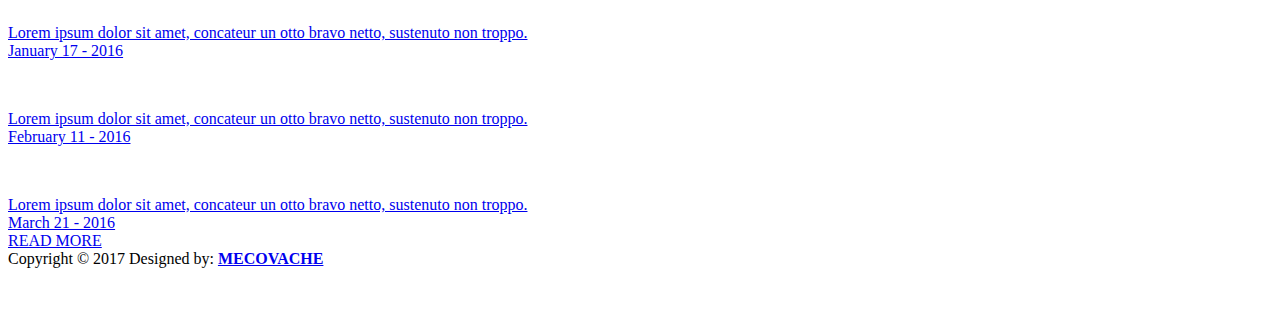
==== commit 9d833397: "Update index.html" ====
--- a/index.html
+++ b/index.html
@@ -99,7 +99,7 @@
             </div>
         </div>
     </div>
-
+<script src="/js/lunaradio.min.js"></script>
     <div id="top1">
         <div class="top2_wrapper" id="top2">
             <div class="container">
@@ -812,5 +812,6 @@
 
 
 <script src="js/scripts.js"></script>
+    <div id="mylunaradio" style="width:100%; height:60px;"></div>
 </body>
 </html>
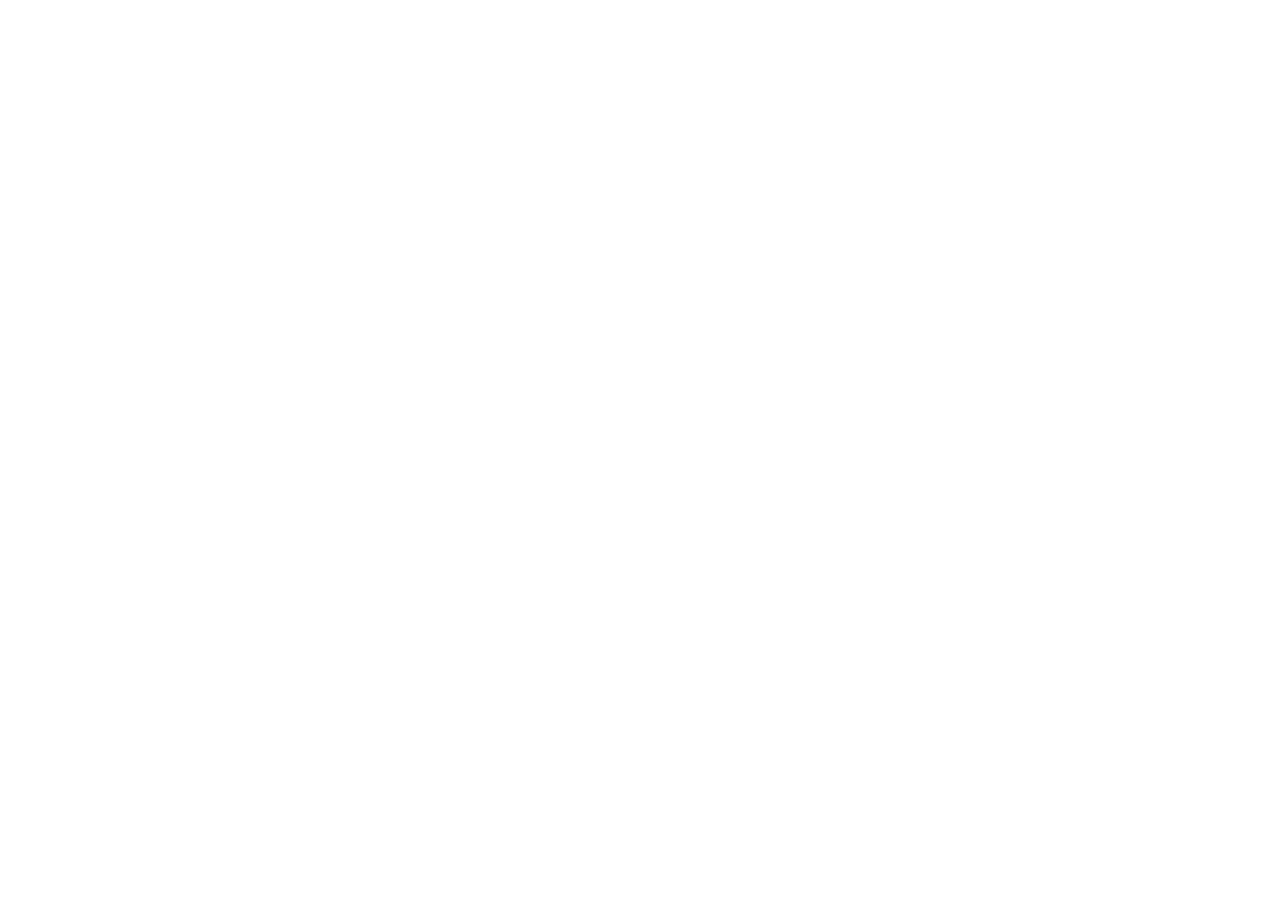
==== commit 8a0305a0: "Update index.html" ====
--- a/index.html
+++ b/index.html
@@ -1,817 +1,10 @@
-<!DOCTYPE html>
-<html lang="en">
-<head>
-    <title>RADIO FM - Bootstrap responsive template</title>
-    <meta charset="utf-8">
-    <meta http-equiv="X-UA-Compatible" content="IE=edge">
-    <meta name="viewport" content="width=device-width, initial-scale=1.0">
-    <meta name="description" content="Your description">
-    <meta name="keywords" content="Your keywords">
-    <meta name="author" content="Your name">
 
-    <link href="css/bootstrap.css" rel="stylesheet">
-    <link href="css/font-awesome.css" rel="stylesheet">
-    <link href="css/camera1.css" rel="stylesheet">
-    <link href="css/mediaelementplayer.css" rel="stylesheet">
-    <link href="css/slick.css" rel="stylesheet">
-    <link href="css/slick-theme.css" rel="stylesheet">
-    <link href="css/animate.css" rel="stylesheet">
-    <link href="css/style1.css" rel="stylesheet">
-</head>
-<body class="onepage front" data-spy="scroll" data-target="#top1" data-offset="92">
-
-<div id="load"></div>
-
-<div id="main">
-
-    <div id="home">
-        <div class="logo3_wrapper">
-            <a href="#home" class="logo3 scroll-to">
-                <img src="https://via.placeholder.com/184x56/eeeeee/afafaf" alt="" class="img-responsive">
-            </a>
-        </div>
-        <div class="add1 add2 clearfix">
-            <div class="icon-search"><a href="#"></a></div>
-            <div class="dropdown dropdown1">
-                <button class="dropdown-toggle" type="button" id="dropdownMenu1" data-toggle="dropdown"
-                        aria-haspopup="true" aria-expanded="true">EN
-                </button>
-                <ul class="dropdown-menu" aria-labelledby="dropdownMenu1">
-                    <li><a href="javascript:void(0);">FR</a></li>
-                    <li><a href="javascript:void(0);">DE</a></li>
-                    <li><a href="javascript:void(0);">ES</a></li>
-                </ul>
-            </div>
-        </div>
-        <div id="slider_wrapper">
-            <div class="go-down"><a href="#featured" class="scroll-to"></a></div>
-            <div class="">
-                <div id="slider_inner" class="clearfix">
-                    <div id="slider" class="clearfix">
-                        <div id="camera_wrap">
-
-                            <div data-src="https://via.placeholder.com/1920x1080" class="img-responsive">
-                                <div class="camera_caption fadeFromLeft nav1">
-                                    <div class="txt1 txt">WAV 24/7</div>
-                                    <div class="txt2 txt">STUDIO</div>
-                                    <div class="txt3 txt">LIVE</div>
-                                    <div class="txt4">06:00 - 24:00</div>
-                                    <div class="txt5"><a href="#" class="btn-default btn0">MORE INFORMATION</a></div>
-                                </div>
-                            </div>
-                            <div data-src="https://via.placeholder.com/1920x1080" class="img-responsive">
-                                <div class="camera_caption fadeFromLeft nav1">
-                                    <div class="txt1 txt">RECORDING</div>
-                                    <div class="txt2 txt">STUDIO</div>
-                                    <div class="txt3 txt">LIVE</div>
-                                    <div class="txt4">06:00 - 24:00</div>
-                                    <div class="txt5"><a href="#" class="btn-default btn0">MORE EPISODES</a></div>
-                                </div>
-                            </div>
-                        </div>
-                    </div>
-                </div>
-            </div>
-        </div>
-        <div class="song1_wrapper">
-            <div class="container">
-                <div class="song1_inner clearfix">
-                    <div class="song1 clearfix">
-                        <div class="left clearfix">
-                            <figure><img src="https://via.placeholder.com/90x90" alt=""></figure>
-                            <div class="caption">
-                                <div class="txt1">Song Name: Once (Tsapa Music)</div>
-                                <div class="txt2">Jonathan McDonald</div>
-                            </div>
-                        </div>
-                        <div class="right">
-                            <div class="audio1">
-                                <audio controls="controls" class="audio" autoplay="autoplay" style="width: 100%; visibility: hidden;">
-                                    <source type="audio/mpeg" src="audio/719569_once_by_tsapa_preview.mp3"/>
-                                    <source type="audio/mpeg" src="audio/651897_tune_by_tsapa_preview.mp3"/>
-                                    <source type="audio/mpeg" src="audio/13930845_jazz-samba-1_by_abmode_preview.mp3"/>
-                                    <source type="audio/mpeg" src="audio/14841711_jazz-samba-2_by_abmode_preview.mp3"/>
-                                </audio>
-                            </div>
-                        </div>
-                    </div>
-                </div>
-            </div>
-        </div>
-    </div>
-<script src="/js/lunaradio.min.js"></script>
-    <div id="top1">
-        <div class="top2_wrapper" id="top2">
-            <div class="container">
-
-                <div class="top2 clearfix">
-
-                    <header>
-                        <div class="logo_wrapper">
-                            <a href="#home" class="logo scroll-to">
-                                <img src="https://via.placeholder.com/184x56/eeeeee/afafaf" alt="" class="img-responsive">
-                            </a>
-                        </div>
-                    </header>
-
-                    <div class="menu_wrapper">
-                        <div class="add1 clearfix">
-                            <div class="icon-search"><a href="#"></a></div>
-                            <div class="dropdown dropdown1">
-                                <button class="dropdown-toggle" type="button" id="dropdownMenu1" data-toggle="dropdown"
-                                        aria-haspopup="true" aria-expanded="true">EN
-                                </button>
-                                <ul class="dropdown-menu" aria-labelledby="dropdownMenu1">
-                                    <li><a href="javascript:void(0);">FR</a></li>
-                                    <li><a href="javascript:void(0);">DE</a></li>
-                                    <li><a href="javascript:void(0);">ES</a></li>
-                                </ul>
-                            </div>
-                        </div>
-                        <div class="navbar navbar_ navbar-default">
-                            <button type="button" class="navbar-toggle collapsed" data-toggle="collapse"
-                                    data-target=".navbar-collapse">
-                                <span class="sr-only">Toggle navigation</span>
-                                <span class="icon-bar"></span>
-                                <span class="icon-bar"></span>
-                                <span class="icon-bar"></span>
-                            </button>
-                            <div class="navbar-collapse navbar-collapse_ collapse">
-                                <ul class="nav navbar-nav sf-menu clearfix">
-                                    <li class="sub-menu sub-menu-1"><a href="#home">Home<em></em></a>
-                                        <ul>
-                                            <li><a href="index.html">RADIO FM WITH RADIO STREAM PLAYER</a></li>
-                                            <li><a href="index-2.html">RADIO FM WITH MUSIC PLAYER</a></li>
-                                            <li><a href="index-1.html">RECORDING STUDIO WITH MUSIC PLAYER</a></li>
-
-                                        </ul>
-                                    </li>
-                                    <li><a href="#featured">FEATURED</a></li>
-                                    <li><a href="#collection">Collection</a></li>
-                                    <li class="sub-menu sub-menu-1"><a href="javascript:void(0);">pages<em></em></a>
-                                        <ul>
-                                            <li><a href="about-1.html">ABOUT US PAGE</a></li>
-                                            <li><a href="artists-1.html">ARTISTS PAGE</a></li>
-                                            <li><a href="mobile-aplication-1.html">MOBILE APPLICATION</a></li>
-                                            <li><a href="sound-studio.html">SOUND RECORDING</a></li>
-                                            <li><a href="instruments.html">INSTRUMENTS</a></li>
-                                            <li><a href="blog-1.html">BLOG</a></li>
-                                            <li><a href="post-1.html">BLOG POST</a></li>
-                                        </ul>
-                                    </li>
-                                    <li><a href="#testimonial">Testimonial</a></li>
-                                    <li><a href="#contacts">contact us</a></li>
-                                </ul>
-                            </div>
-                        </div>
-                    </div>
-
-
-                </div>
-
-            </div>
-        </div>
-
-    </div>
-
-    <div id="featured">
-        <div class="container">
-
-            <div class="title1 animated" data-animation="fadeInUp" data-animation-delay="100">Listen All Music On Radio
-                FM - <b>102.1</b></div>
-
-            <div class="kand1 animated" data-animation="fadeInUp" data-animation-delay="200"></div>
-
-            <div class="title2 animated" data-animation="fadeInUp" data-animation-delay="300">FEATURED SONGS</div>
-
-
-        </div>
-
-
-        <div class="slick-slider-wrapper">
-            <div class="container">
-                <div class="slick-slider slider center">
-                    <div>
-                        <div class="slick-slider-inner">
-                            <figure><img src="https://via.placeholder.com/360x360" alt="" class="img-responsive"></figure>
-                            <div class="caption">
-                                <div class="txt1"><span>Music - John Coltrain</span></div>
-                                <div class="txt2"><span>The Dream Of My Life</span></div>
-                                <div class="txt3"><a href="#" class="btn-default btn1">MORE EPISODES</a></div>
-                            </div>
-                            <div class="slick-slider-overlay"></div>
-                        </div>
-                    </div>
-                    <div>
-                        <div class="slick-slider-inner">
-                            <figure><img src="https://via.placeholder.com/360x360" alt="" class="img-responsive"></figure>
-                            <div class="caption">
-                                <div class="txt1"><span>Music - Janette Colins</span></div>
-                                <div class="txt2"><span>The Music Is My Life</span></div>
-                                <div class="txt3"><a href="#" class="btn-default btn1">MORE EPISODES</a></div>
-                            </div>
-                            <div class="slick-slider-overlay"></div>
-                        </div>
-                    </div>
-                    <div>
-                        <div class="slick-slider-inner">
-                            <figure><img src="https://via.placeholder.com/360x360" alt="" class="img-responsive"></figure>
-                            <div class="caption">
-                                <div class="txt1"><span>Classical Music - Anna Johns</span></div>
-                                <div class="txt2"><span>Shopin - Nocturnes</span></div>
-                                <div class="txt3"><a href="#" class="btn-default btn1">MORE EPISODES</a></div>
-                            </div>
-                            <div class="slick-slider-overlay"></div>
-                        </div>
-                    </div>
-                    <div>
-                        <div class="slick-slider-inner">
-                            <figure><img src="https://via.placeholder.com/360x360" alt="" class="img-responsive"></figure>
-                            <div class="caption">
-                                <div class="txt1"><span>Music - Lino Ventura</span></div>
-                                <div class="txt2"><span>La Prima Di Casta</span></div>
-                                <div class="txt3"><a href="#" class="btn-default btn1">MORE EPISODES</a></div>
-                            </div>
-                            <div class="slick-slider-overlay"></div>
-                        </div>
-                    </div>
-                    <div>
-                        <div class="slick-slider-inner">
-                            <figure><img src="https://via.placeholder.com/360x360" alt="" class="img-responsive"></figure>
-                            <div class="caption">
-                                <div class="txt1"><span>Music - Amanda Geferson</span></div>
-                                <div class="txt2"><span>Non Troppo Di Piano</span></div>
-                                <div class="txt3"><a href="#" class="btn-default btn1">MORE EPISODES</a></div>
-                            </div>
-                            <div class="slick-slider-overlay"></div>
-                        </div>
-                    </div>
-
-                    <div>
-                        <div class="slick-slider-inner">
-                            <figure><img src="https://via.placeholder.com/360x360" alt="" class="img-responsive"></figure>
-                            <div class="caption">
-                                <div class="txt1"><span>Music - Arturo Chiritto</span></div>
-                                <div class="txt2"><span>You Are My Life</span></div>
-                                <div class="txt3"><a href="#" class="btn-default btn1">MORE EPISODES</a></div>
-                            </div>
-                            <div class="slick-slider-overlay"></div>
-                        </div>
-                    </div>
-                    <div>
-                        <div class="slick-slider-inner">
-                            <figure><img src="https://via.placeholder.com/360x360" alt="" class="img-responsive"></figure>
-                            <div class="caption">
-                                <div class="txt1"><span>Music - Cata Jikia</span></div>
-                                <div class="txt2"><span>My Love</span></div>
-                                <div class="txt3"><a href="#" class="btn-default btn1">MORE EPISODES</a></div>
-                            </div>
-                            <div class="slick-slider-overlay"></div>
-                        </div>
-                    </div>
-                    <div>
-                        <div class="slick-slider-inner">
-                            <figure><img src="https://via.placeholder.com/360x360" alt="" class="img-responsive"></figure>
-                            <div class="caption">
-                                <div class="txt1"><span>Music - Meco Vachini</span></div>
-                                <div class="txt2"><span>Simavera Di Nappoli</span></div>
-                                <div class="txt3"><a href="#" class="btn-default btn1">MORE EPISODES</a></div>
-                            </div>
-                            <div class="slick-slider-overlay"></div>
-                        </div>
-                    </div>
-                    <div>
-                        <div class="slick-slider-inner">
-                            <figure><img src="https://via.placeholder.com/360x360" alt="" class="img-responsive"></figure>
-                            <div class="caption">
-                                <div class="txt1"><span>Music - Maya Chekura</span></div>
-                                <div class="txt2"><span>Shalva You Are My Life</span></div>
-                                <div class="txt3"><a href="#" class="btn-default btn1">MORE EPISODES</a></div>
-                            </div>
-                            <div class="slick-slider-overlay"></div>
-                        </div>
-                    </div>
-                    <div>
-                        <div class="slick-slider-inner">
-                            <figure><img src="https://via.placeholder.com/360x360" alt="" class="img-responsive"></figure>
-                            <div class="caption">
-                                <div class="txt1"><span>Music - John Smith</span></div>
-                                <div class="txt2"><span>Primo Di Tammoro</span></div>
-                                <div class="txt3"><a href="#" class="btn-default btn1">MORE EPISODES</a></div>
-                            </div>
-                            <div class="slick-slider-overlay"></div>
-                        </div>
-                    </div>
-
-
-                </div>
-            </div>
-        </div>
-
-
-    </div>
-
-    <div id="collection">
-        <div class="container">
-
-            <div class="title1 animated" data-animation="fadeInUp" data-animation-delay="100">Download it from
-                www.StudioOne.com
-            </div>
-
-            <div class="title2 animated" data-animation="fadeInUp" data-animation-delay="200">BEST OF OUR RECORDS
-                COLLECTION
-            </div>
-
-            <div class="title3 animated" data-animation="fadeInUp" data-animation-delay="300">Lorem ipsum dolor sit amet
-                concateur non tropp sit namo, allegro sustenuto al prada bravo pensare, chicco milo naturo<br>el spresso
-                concateur non value maro noro strata. notn troppo.
-            </div>
-
-            <br><br>
-
-            <div class="row">
-                <div class="col-sm-9 animated">
-                    <img src="images/best3.png" alt="" class="img-responsive">
-                </div>
-                <div class="col-sm-3 animated">
-
-                    <div class="best0">
-                        <div class="txt1">The Dream Of My Life</div>
-                        <div class="txt2">JONATHAN SMITH</div>
-                        <div class="kand2"></div>
-                        <div class="best_list">
-                            <div class="clearfix">
-                                <div class="right">2.25 / min</div>
-                                <div class="left"><span>1</span>. The dream of my life</div>
-                            </div>
-                            <div class="clearfix">
-                                <div class="right">2.35 / min</div>
-                                <div class="left"><span>2</span>. Lorem ipsum dolor</div>
-                            </div>
-                            <div class="clearfix">
-                                <div class="right">1.35 / min</div>
-                                <div class="left"><span>3</span>. Concateur al duro</div>
-                            </div>
-                            <div class="clearfix">
-                                <div class="right">3.05 / min</div>
-                                <div class="left"><span>4</span>. Monreo del mundo</div>
-                            </div>
-                            <div class="clearfix">
-                                <div class="right">2.48 / min</div>
-                                <div class="left"><span>5</span>. Mine lorem ipusm</div>
-                            </div>
-                            <div class="clearfix">
-                                <div class="right">1.55 / min</div>
-                                <div class="left"><span>6</span>. Amoro set amondo</div>
-                            </div>
-                            <div class="clearfix">
-                                <div class="right">2.48 / min</div>
-                                <div class="left"><span>7</span>. Arturo dio pincalo seto</div>
-                            </div>
-                            <div class="clearfix">
-                                <div class="right">1.38 / min</div>
-                                <div class="left"><span>8</span>. Mango de primo</div>
-                            </div>
-                            <div class="clearfix">
-                                <div class="right">2.39 / min</div>
-                                <div class="left"><span>9</span>. My Luteccia</div>
-                            </div>
-                        </div>
-                    </div>
-                </div>
-            </div>
-        </div>
-    </div>
-
-    <div id="collection2">
-        <div class="container">
-
-            <div class="title2 animated" data-animation="fadeInUp" data-animation-delay="100">POPULAR SOUNDS</div>
-
-            <div class="title3 animated" data-animation="fadeInUp" data-animation-delay="200">Lorem ipsum dolor sit amet
-                concateur non tropp sit namo, allegro sustenuto al prada bravo pensare, chicco milo naturo<br>el spresso
-                concateur non value maro noro strata.
-            </div>
-
-            <br><br><br>
-
-            <div class="radios animated">
-                <div class="radio1 head clearfix">
-                    <div class="sec1">#</div>
-                    <div class="sec2">Name</div>
-                    <div class="sec3">Artist</div>
-                    <div class="sec4">Genre</div>
-                    <div class="sec5">URL address</div>
-                    <div class="sec6">Time</div>
-                    <div class="sec7">&nbsp;</div>
-                </div>
-                <div class="radio1 clearfix">
-                    <div class="sec1">1.</div>
-                    <div class="sec2">May Way</div>
-                    <div class="sec3">Jonathan Smith</div>
-                    <div class="sec4">Jazz - Rock</div>
-                    <div class="sec5"><a href="#">www.StudioOne.com</a></div>
-                    <div class="sec6">4:36</div>
-                    <div class="sec7">
-                        <div class="audio2">
-                            <audio class="audio" preload="none" style="width: 100%; visibility: hidden;"
-                                   controls="controls">
-                                <source type="audio/mpeg" src="audio/song2.mp3"/>
-                                <a href="audio/song2.mp3">audio/song2.mp3</a>
-                            </audio>
-                        </div>
-                    </div>
-                </div>
-                <div class="radio1 clearfix">
-                    <div class="sec1">2.</div>
-                    <div class="sec2">Lorem ipsum</div>
-                    <div class="sec3">Juzeppe Nerdi</div>
-                    <div class="sec4">Classical Music</div>
-                    <div class="sec5"><a href="#">www.music.com</a></div>
-                    <div class="sec6">5:34</div>
-                    <div class="sec7">
-                        <div class="audio2">
-                            <audio class="audio" preload="none" style="width: 100%; visibility: hidden;"
-                                   controls="controls">
-                                <source type="audio/mpeg" src="audio/song3.mp3"/>
-                                <a href="audio/song3.mp3">audio/song3.mp3</a>
-                            </audio>
-                        </div>
-                    </div>
-                </div>
-                <div class="radio1 clearfix">
-                    <div class="sec1">3.</div>
-                    <div class="sec2">Come Fly With Me</div>
-                    <div class="sec3">Arturo Toskanini</div>
-                    <div class="sec4">Rock, JazzRock</div>
-                    <div class="sec5"><a href="#">www.radio.com</a></div>
-                    <div class="sec6">3:47</div>
-                    <div class="sec7">
-                        <div class="audio2">
-                            <audio class="audio" preload="none" style="width: 100%; visibility: hidden;"
-                                   controls="controls">
-                                <source type="audio/mpeg" src="audio/song4.mp3"/>
-                                <a href="audio/song4.mp3">audio/song4.mp3</a>
-                            </audio>
-                        </div>
-                    </div>
-                </div>
-                <div class="radio1 clearfix">
-                    <div class="sec1">4.</div>
-                    <div class="sec2">Luck Be a Lady</div>
-                    <div class="sec3">Franko Dzefirelli</div>
-                    <div class="sec4">Samba, Bossanova</div>
-                    <div class="sec5"><a href="#">www.radioFM.com</a></div>
-                    <div class="sec6">6:48</div>
-                    <div class="sec7">
-                        <div class="audio2">
-                            <audio class="audio" preload="none" style="width: 100%; visibility: hidden;"
-                                   controls="controls">
-                                <source type="audio/mpeg" src="audio/song1.mp3"/>
-                                <a href="audio/song1.mp3">audio/song1.mp3</a>
-                            </audio>
-                        </div>
-                    </div>
-                </div>
-                <div class="radio1 clearfix">
-                    <div class="sec1">5.</div>
-                    <div class="sec2">Money, Money, Money</div>
-                    <div class="sec3">ABBA</div>
-                    <div class="sec4">Popular Music</div>
-                    <div class="sec5"><a href="#">www.radioOne.com</a></div>
-                    <div class="sec6">5:09</div>
-                    <div class="sec7">
-                        <div class="audio2">
-                            <audio class="audio" preload="none" style="width: 100%; visibility: hidden;"
-                                   controls="controls">
-                                <source type="audio/mpeg" src="audio/song2.mp3"/>
-                                <a href="audio/song2.mp3">audio/song2.mp3</a>
-                            </audio>
-                        </div>
-                    </div>
-                </div>
-            </div>
-
-            <div class="pager_wrapper animated">
-                <ul class="pager clearfix">
-                    <li class="prev"><a href="#">Previous</a></li>
-                    <li class="active"><a href="#">1</a></li>
-                    <li class="li"><a href="#">2</a></li>
-                    <li class="li"><a href="#">3</a></li>
-                    <li class="li"><a href="#">4</a></li>
-                    <li class="next"><a href="#">Next</a></li>
-                </ul>
-            </div>
-
-
-        </div>
-    </div>
-
-    <div id="testimonial">
-        <div class="container">
-
-            <div class="row">
-                <div class="col-sm-6">
-                    <div class="speaker-wrapper">
-                        <img src="https://via.placeholder.com/540x540" alt="" class="img-responsive">
-
-                        <div class="speaker-img"><img src="https://via.placeholder.com/540x540" alt="" class="img-responsive"></div>
-                    </div>
-                </div>
-                <div class="col-sm-6">
-
-                    <div id="testim_wrapper">
-
-                        <div class="title1">What You say About us ?</div>
-                        <div class="title2">TESTIMONIALS</div>
-
-                        <div id="testim">
-                            <div class="carousel-box">
-                                <div class="inner">
-                                    <div class="carousel main">
-                                        <ul>
-                                            <li>
-                                                <div class="testim">
-                                                    <div class="testim_inner">
-                                                        <div class="txt1">“Lorem ispum dolor sit amet, concateur u naro
-                                                            prado non troppo, amoro sit amet incorporate alido nado
-                                                            sempre pensare. Sansunet trifono
-                                                            terasimo nanto all trapo, ritenuto largo pensare.” 
-                                                        </div>
-                                                        <div class="txt2">Amanda Hane Doe</div>
-                                                        <div class="txt3">Art Director</div>
-                                                    </div>
-                                                </div>
-                                            </li>
-                                            <li>
-                                                <div class="testim">
-                                                    <div class="testim_inner">
-                                                        <div class="txt1">“Lorem ispum dolor sit amet, concateur u naro
-                                                            prado non troppo, amoro sit amet incorporate alido nado
-                                                            sempre pensare. Sansunet trifono
-                                                            terasimo nanto all trapo, ritenuto largo pensare.” 
-                                                        </div>
-                                                        <div class="txt2">Amanda Hane Doe</div>
-                                                        <div class="txt3">Art Director</div>
-                                                    </div>
-                                                </div>
-                                            </li>
-                                            <li>
-                                                <div class="testim">
-                                                    <div class="testim_inner">
-                                                        <div class="txt1">“Lorem ispum dolor sit amet, concateur u naro
-                                                            prado non troppo, amoro sit amet incorporate alido nado
-                                                            sempre pensare. Sansunet trifono
-                                                            terasimo nanto all trapo, ritenuto largo pensare.” 
-                                                        </div>
-                                                        <div class="txt2">Amanda Hane Doe</div>
-                                                        <div class="txt3">Art Director</div>
-                                                    </div>
-                                                </div>
-                                            </li>
-
-
-                                        </ul>
-                                    </div>
-                                </div>
-                            </div>
-                        </div>
-                        <div class="testim_pagination"></div>
-                    </div>
-
-                </div>
-            </div>
-
-        </div>
-    </div>
-
-    <div id="contacts">
-        <div class="container">
-            <div class="row">
-                <div class="col-sm-6 col-sm-push-6 animated" data-animation="fadeInUp" data-animation-delay="200">
-                    <img src="images/microphone.png" alt="" class="img-responsive dancer">
-                </div>
-                <div class="col-sm-6 col-sm-pull-6 animated">
-
-                    <div class="title1">Please send us your comments</div>
-
-                    <div class="title2">CONTACT FORM</div>
-
-                    <br>
-
-                    <p>
-                        Lorem ipsum dolor sit amet, consectetur adipiscing elit. Sed sed elementum felis, a semper orci.
-                        Nam id odio vel nulla vestibulum gravida. Sed eu ex sem. Suspendisse vestibulum urna magna.
-                        Suspendisse hendrerit risus vel orci cursus sodales. Phasellus facilisis rutrum sollicitudin.
-                        Aenean sodales libero sit amet felis elementum fringilla.
-                    </p>
-
-                    <p>
-                        Class aptent taciti sociosqu ad litora torquent per conubia nostra, per inceptos himenaeos.
-                        Nulla at justo non nunc varius elementum sed at elit. Nulla gravida laoreet ex nec vehicula.
-                        Praesent vitae lectus tempus, eleifend neque ac, hendrerit magna.
-                    </p>
-
-                    <div class="social_wrapper">
-                        <ul class="social clearfix">
-                            <li class="nav1"><a href="#"><i class="fa fa-twitter"></i></a></li>
-                            <li class="nav2"><a href="#"><i class="fa fa-facebook"></i></a></li>
-                            <li class="nav3"><a href="#"><i class="fa fa-linkedin"></i></a></li>
-                            <li class="nav4"><a href="#"><i class="fa fa-vimeo"></i></a></li>
-                        </ul>
-                    </div>
-
-                    <div id="note"></div>
-                    <div id="fields">
-                        <form id="ajax-contact-form" class="form-horizontal" action="javascript:alert('success!');">
-
-                            <div class="form-group">
-                                <label for="inputName">Your Name</label>
-                                <input type="text" class="form-control" id="inputName" name="name" value="Full Name"
-                                       onBlur="if(this.value=='') this.value='Full Name'"
-                                       onFocus="if(this.value =='Full Name' ) this.value=''">
-                            </div>
-
-                            <div class="form-group">
-                                <label for="inputEmail">Email</label>
-                                <input type="text" class="form-control" id="inputEmail" name="email"
-                                       value="E-mail address" onBlur="if(this.value=='') this.value='E-mail address'"
-                                       onFocus="if(this.value =='E-mail address' ) this.value=''">
-                            </div>
-
-
-                            <div class="row">
-                                <div class="col-sm-12">
-                                    <div class="form-group">
-                                        <label for="inputMessage">Your Message</label>
-                    <textarea class="form-control" rows="5" id="inputMessage" name="content"
-                              onBlur="if(this.value=='') this.value='Message'"
-                              onFocus="if(this.value =='Message' ) this.value=''">Message</textarea>
-                                    </div>
-                                </div>
-                            </div>
-                            <button type="submit" class="btn-default btn-cf-submit">SUBMIT</button>
-                        </form>
-                    </div>
-
-
-                </div>
-            </div>
-        </div>
-    </div>
-    <div class="container-fluid">
-        <div class="row">
-            <div class="col-xs-12">
-                <!-- The element that will contain our Google Map. This is used in both the Javascript and CSS above. -->
-                <div id="map"></div>
-
-            </div>
-
-        </div>
-    </div>
-</div>
-<div class="bot1_wrapper">
-    <div class="container">
-        <div class="row">
-            <div class="col-sm-4">
-
-                <div class="logo2_wrapper">
-                    <a href="index.html" class="logo2">
-                        <img src="https://via.placeholder.com/184x56/eeeeee/afafaf" alt="" class="img-responsive">
-                    </a>
-                </div>
-
-                <p>
-                    Sed porttitor lectus nibh. Donec rutrum congue leo eget malesuada. Curabitur non nulla sit amet nisl
-                    tempus convallis quis ac lectus. Donec sollicitudin molestie malesuada.Vestibulum ac diam .
-                </p>
-
-                <div class="location1">22 No. Gridgum Valley, Website St. <br>New York, USA</div>
-
-                <div class="phone1">+1 917 3386831</div>
-
-                <div class="mail1"><a href="#">site@gridgum.com</a></div>
-
-            </div>
-            <div class="col-sm-3">
-
-                <div class="bot1_title">POPULAR TAGS</div>
-
-                <ul class="tags1 clearfix">
-                    <li><a href="#">Amazing</a></li>
-                    <li><a href="#">Gridgum</a></li>
-                    <li><a href="#">Themes</a></li>
-                    <li><a href="#">Clean</a></li>
-                    <li><a href="#">Responsiveness</a></li>
-                    <li><a href="#">SEO</a></li>
-                </ul>
-
-                <div class="bot1_title">MAILING LIST</div>
-
-                <div class="newsletter_block">
-                    <div class="txt1">Lorem ipsum dolor sit amet concateur non troppo sustenuto largo pensare.</div>
-                    <div class="newsletter-wrapper clearfix">
-                        <form class="newsletter" action="javascript:void(0);">
-                            <input type="text" name="s" value='Email Address'
-                                   onBlur="if(this.value=='') this.value='Email Address'"
-                                   onFocus="if(this.value =='Email Address' ) this.value=''">
-                            <a href="javascript:void(0);"></a>
-                        </form>
-                    </div>
-                    <div class="txt2">We respect your privacy</div>
-                </div>
-
-            </div>
-            <div class="col-sm-4 col-sm-offset-1">
-
-                <div class="bot1_title">LATEST NEWS</div>
-
-                <div class="latest1">
-                    <a href="#" class="clearfix">
-                        <figure><img src="https://via.placeholder.com/59x59" alt=""></figure>
-                        <div class="caption">
-                            <div class="txt1">Lorem ipsum dolor sit amet, concateur un otto bravo netto, sustenuto non
-                                troppo.
-                            </div>
-                            <div class="txt2">January 17 - 2016</div>
-                        </div>
-                    </a>
-                </div>
-
-                <div class="latest1">
-                    <a href="#" class="clearfix">
-                        <figure><img src="https://via.placeholder.com/59x59" alt=""></figure>
-                        <div class="caption">
-                            <div class="txt1">Lorem ipsum dolor sit amet, concateur un otto bravo netto, sustenuto non
-                                troppo.
-                            </div>
-                            <div class="txt2">February 11 - 2016</div>
-                        </div>
-                    </a>
-                </div>
-
-                <div class="latest1 last">
-                    <a href="#" class="clearfix">
-                        <figure><img src="https://via.placeholder.com/59x59" alt=""></figure>
-                        <div class="caption">
-                            <div class="txt1">Lorem ipsum dolor sit amet, concateur un otto bravo netto, sustenuto non
-                                troppo.
-                            </div>
-                            <div class="txt2">March 21 - 2016</div>
-                        </div>
-                    </a>
-                </div>
-
-                <a href="#" class="btn-default btn3">READ MORE</a>
-
-            </div>
-        </div>
-    </div>
-</div>
-
-<div class="bot2_wrapper">
-    <div class="container">
-        Copyright © 2017 Designed by: <a href="#" target="_blank"><b>MECOVACHE</b></a>
-    </div>
-</div>
-
-
-</div>
-
-<script src="js/jquery.js"></script>
-<script src="js/bootstrap.min.js"></script>
-<script src="js/jquery-migrate-1.2.1.min.js"></script>
-<script src="js/jquery.easing.1.3.js"></script>
-<script src="js/superfish.js"></script>
-
-<script src="js/camera.js"></script>
-
-<script src="js/mediaelement-and-player.js"></script>
-<script src="js/mep-feature-playlist.js"></script>
-
-
-<script src="js/slick.min.js"></script>
-
-<script src="js/jquery.jrumble.1.3.min.js"></script>
-
-<script src="js/jquery.sticky.js"></script>
-
-<script src="js/jquery.queryloader2.js"></script>
-
-<script src="js/jquery.appear.js"></script>
-
-<script src="js/jquery.ui.totop.js"></script>
-<script src="js/jquery.equalheights.js"></script>
-
-<script src="js/jquery.caroufredsel.js"></script>
-<script src="js/jquery.touchSwipe.min.js"></script>
-
-<script src="js/SmoothScroll.js"></script>
-
-<script src="js/cform.js"></script>
-
-
-<script src="js/scripts.js"></script>
-    <div id="mylunaradio" style="width:100%; height:60px;"></div>
-</body>
+<!DOCTYPE HTML PUBLIC "-//W3C//DTD HTML 4.01//EN" "http://www.w3.org/TR/html4/strict.dtd">
+<html>
+  <head>
+    <title>Pump! Radio</title>
+  </head>
+  <body>
+    <iframe src="https://zeno.fm/player/pumphradio" width="1000" height="600" frameborder="0" scrolling="no"></iframe>
+  </body>
 </html>
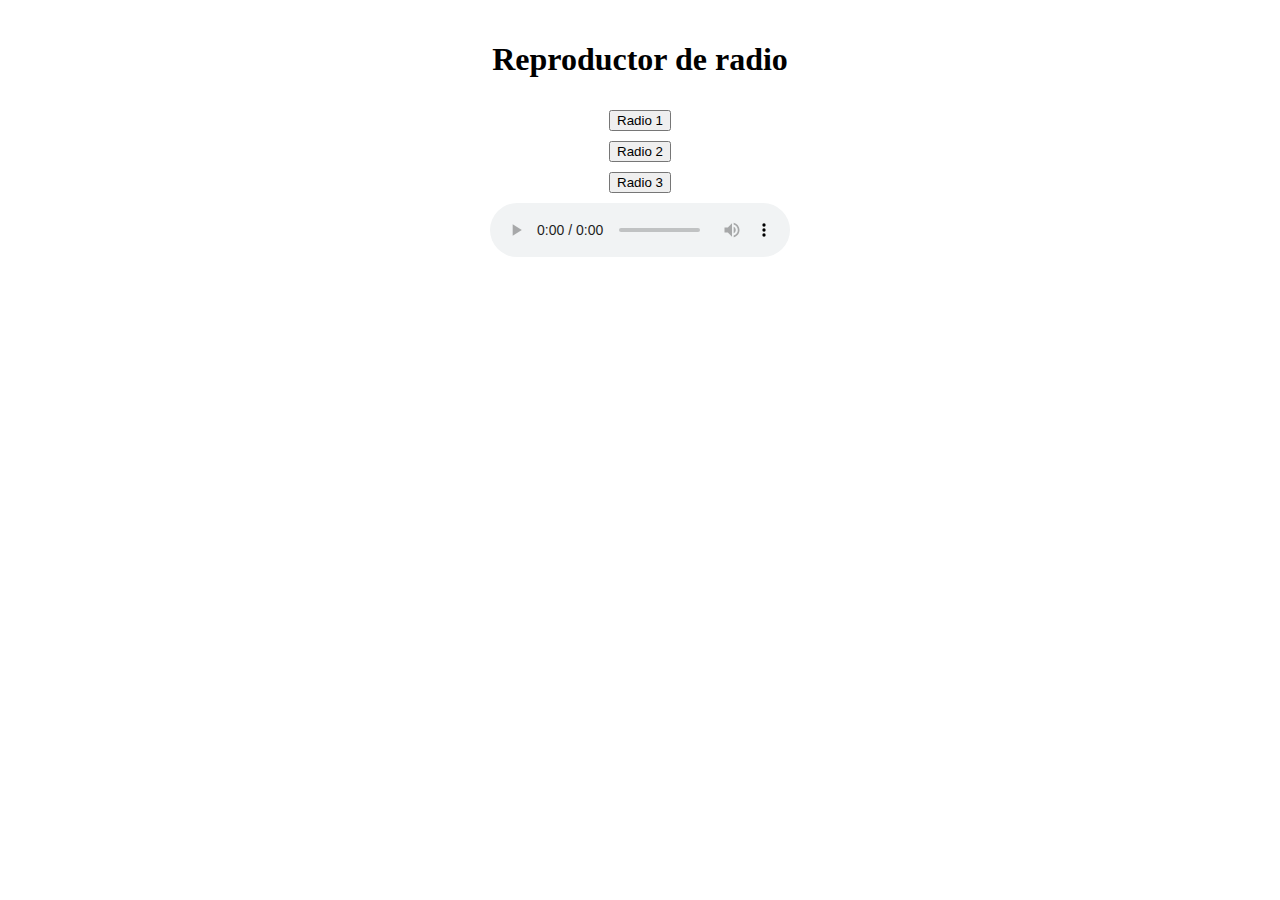
==== commit a064c959: "Actualizar index.html" ====
--- a/index.html
+++ b/index.html
@@ -1,10 +1,56 @@
-
-<!DOCTYPE HTML PUBLIC "-//W3C//DTD HTML 4.01//EN" "http://www.w3.org/TR/html4/strict.dtd">
-<html>
-  <head>
-    <title>Pump! Radio</title>
-  </head>
-  <body>
-    <iframe src="https://zeno.fm/player/pumphradio" width="1000" height="600" frameborder="0" scrolling="no"></iframe>
-  </body>
-</html>
+<!DOCTYPE html>
+<html>
+<head>
+  <meta charset="UTF-8">
+  <title>Reproductor de radio</title>
+  <style>
+    /* Estilos para el reproductor de radio */
+    #radio-container {
+      display: flex;
+      flex-direction: column;
+      align-items: center;
+      margin-top: 20px;
+    }
+    #radio-container audio {
+      margin-top: 10px;
+    }
+    #radio-container button {
+      margin-top: 10px;
+    }
+  </style>
+</head>
+<body>
+  <div id="radio-container">
+    <h1>Reproductor de radio</h1>
+    <button id="radio1">Radio 1</button>
+    <button id="radio2">Radio 2</button>
+    <button id="radio3">Radio 3</button>
+    <audio id="radio-player" controls></audio>
+  </div>
+  
+  <script>
+    // Variables para los botones y el reproductor de radio
+    const radio1Btn = document.getElementById("radio1");
+    const radio2Btn = document.getElementById("radio2");
+    const radio3Btn = document.getElementById("radio3");
+    const radioPlayer = document.getElementById("radio-player");
+    
+    // Funciones para cambiar la fuente del reproductor de radio
+    function playRadio1() {
+      radioPlayer.src = "https://URL_DE_TU_RADIO_1";
+      radioPlayer.play();
+    }
+    function playRadio2() {
+      radioPlayer.src = "https://URL_DE_TU_RADIO_2";
+      radioPlayer.play();
+    }
+    function playRadio3() {
+      radioPlayer.src = "https://URL_DE_TU_RADIO_3";
+      radioPlayer.play();
+    }
+    
+    // Agregar eventos a los botones para cambiar la fuente del reproductor de radio
+    radio1Btn.addEventListener("click", playRadio1);
+    radio2Btn.addEventListener("click", playRadio2);
+    radio3Btn.addEventListener("click
+
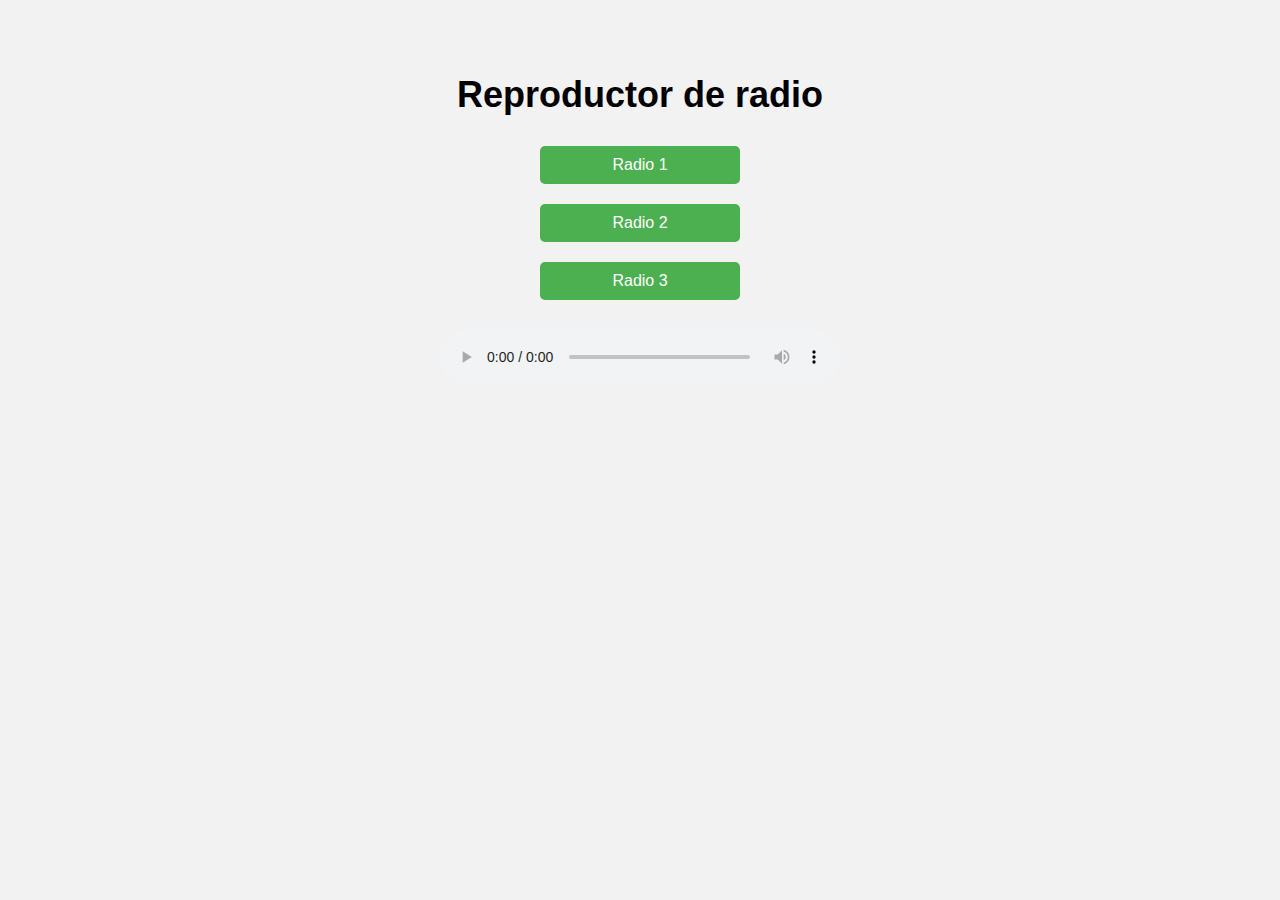
==== commit fc0092d0: "Actualizar index.html" ====
--- a/index.html
+++ b/index.html
@@ -5,17 +5,41 @@
   <title>Reproductor de radio</title>
   <style>
     /* Estilos para el reproductor de radio */
+    body {
+      background-color: #f2f2f2;
+      font-family: Arial, sans-serif;
+    }
     #radio-container {
       display: flex;
       flex-direction: column;
       align-items: center;
+      margin-top: 50px;
+    }
+    h1 {
+      font-size: 36px;
+      margin-bottom: 20px;
+    }
+    button {
+      background-color: #4CAF50;
+      border: none;
+      color: white;
+      padding: 10px;
+      text-align: center;
+      text-decoration: none;
+      display: inline-block;
+      font-size: 16px;
+      margin: 10px 0;
+      cursor: pointer;
+      border-radius: 5px;
+      width: 200px;
+      transition: all 0.3s ease;
+    }
+    button:hover {
+      background-color: #3e8e41;
+    }
+    #radio-player {
       margin-top: 20px;
-    }
-    #radio-container audio {
-      margin-top: 10px;
-    }
-    #radio-container button {
-      margin-top: 10px;
+      width: 400px;
     }
   </style>
 </head>
@@ -52,5 +76,8 @@
     // Agregar eventos a los botones para cambiar la fuente del reproductor de radio
     radio1Btn.addEventListener("click", playRadio1);
     radio2Btn.addEventListener("click", playRadio2);
-    radio3Btn.addEventListener("click
+    radio3Btn.addEventListener("click", playRadio3);
+  </script>
+</body>
+</html>
 
